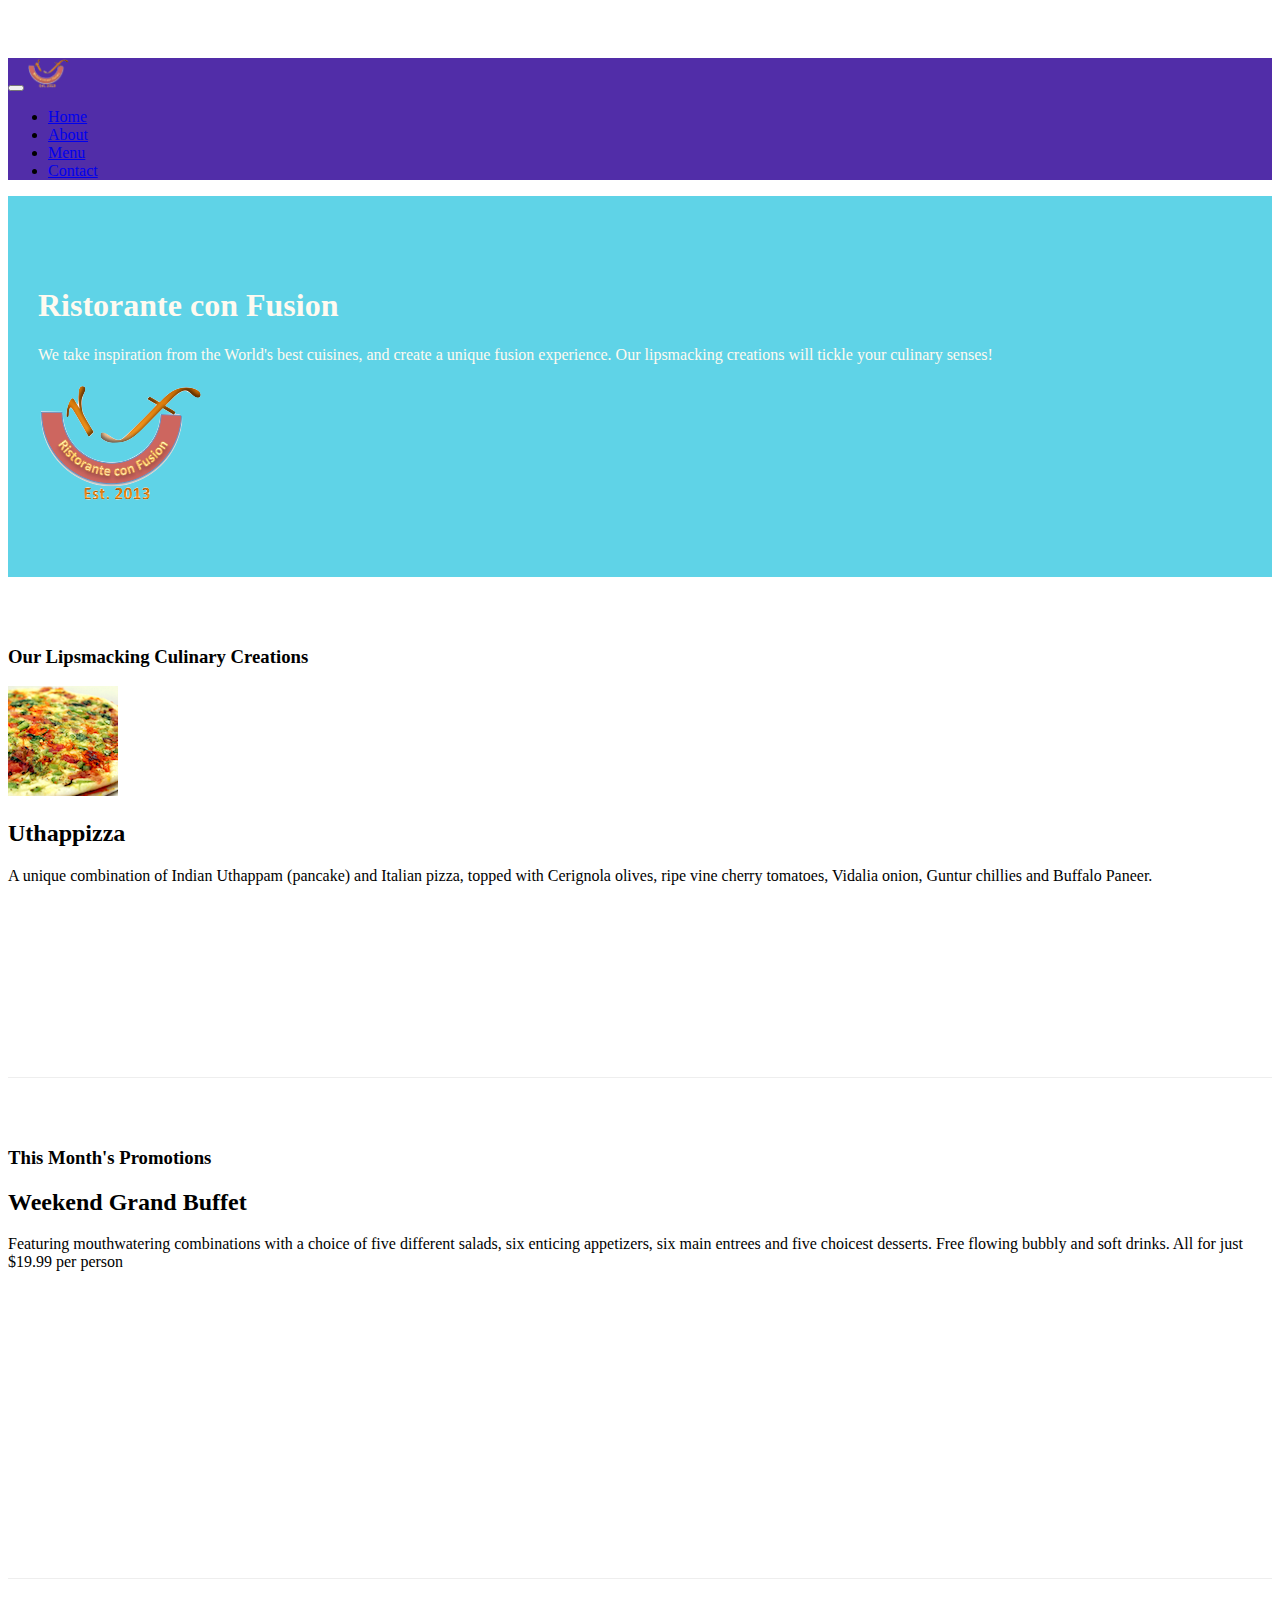
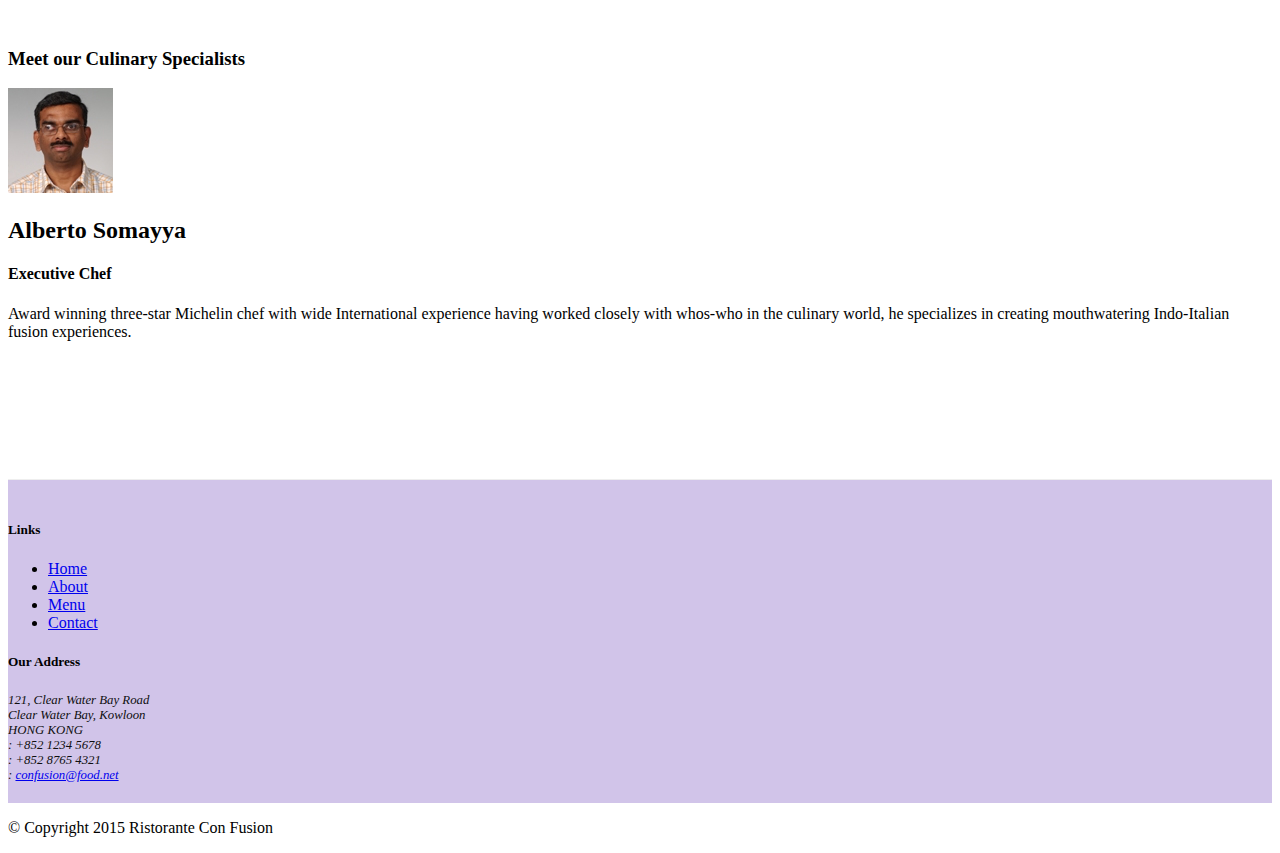
==== index.html @ 91fcb26d "Images" ====
<!DOCTYPE html>
<html lang="en">

<head>
  <!-- Required meta tags always come first -->
  <meta charset="utf-8">
  <meta name="viewport" content="width=device-width, initial-scale=1, shrink-to-fit=no">
  <meta http-equiv="x-ua-compatible" content="ie=edge">

  <!-- Bootstrap CSS -->
  <link rel="stylesheet" href="node_modules/bootstrap/dist/css/bootstrap.min.css">
  <link rel="stylesheet" href="node_modules/font-awesome/css/font-awesome.min.css">
  <link rel="stylesheet" href="css/bootstrap-social.css">
  <link rel="stylesheet" href="css/stylosa.css">
    <title>Ristorante Con Fusion</title>
</head>

<body>
    <nav class="navbar navbar-inverse navbar-toggleable-sm fixed-top">
        <div class="container">
            <button class="navbar-toggler" type="button" data-toggle="collapse" data-target="#Navbar" name="button">
                <span class="navbar-toggler-icon"></span>
            </button>
            <a class="navbar-brand" href="#"><img src="img/logo.png" height="30" width="41" alt=""></a>
              <div class="collapse navbar-collapse" id="Navbar">
              <ul class="navbar-nav">
                  <li class="nav-item active"><a class="nav-link" href="#"><span class="fa fa-home fa-lg">Home</span></a></li>
                  <li class="nav-item"><a class="nav-link" href="./aboutus.html"><span class="fa fa-info fa-lg"> About</span></a></li>
                  <li class="nav-item"><a class="nav-link" href="#"><span class="fa fa-list fa-lg"> Menu</span></a></li>
                  <li class="nav-item"><a class="nav-link" href="./contactus.html"><span class="fa fa-address-card fa-lg"> Contact</span></a></li>
              </ul>
              </div>
        </div>
    </nav>
    <header class="jumbotron">
        <div class="container">
            <div class="row row-header">
                <div class="col-12 col-sm-8">
                    <h1>Ristorante con Fusion</h1>
                    <p>We take inspiration from the World's best cuisines, and create a unique fusion experience. Our lipsmacking creations will tickle your culinary senses!</p>
                </div>
                <div class="col col-sm align-self-center">
                  <img src="img/logo.png" class="img-fluid">
                </div>
            </div>
        </div>
    </header>

    <div class="container">
        <div class="row row-content align-items-center">
            <div class="col-sm-4 col-md-3 flex-last">
                <h3>Our Lipsmacking Culinary Creations</h3>
            </div>
            <div class="col-sm col-md flex-first">
              <div class="media">
                  <img class="d-flex mr-3 img-thumbnail align-self-center" src="img/uthappizza.png" alt="uthappizza">
                  <div class="media-body">
                <h2 class="mt-0">Uthappizza</h2>
                <p class="hidden-xs-down">A unique combination of Indian Uthappam (pancake) and Italian pizza, topped with Cerignola olives, ripe vine cherry tomatoes, Vidalia onion, Guntur chillies and Buffalo Paneer.</p>
              </div>
              </div>
            </div>
        </div>


        <div class="row row-content align-items-center">
            <div class="col-sm-4 col-md-3">
                <h3>This Month's Promotions</h3>
            </div>
            <div class="col-sm col-md">
                <h2>Weekend Grand Buffet</h2>
                <p class="hidden-xs-down">Featuring mouthwatering combinations with a choice of five different salads, six enticing appetizers, six main entrees and five choicest desserts. Free flowing bubbly and soft drinks. All for just $19.99 per person </p>
            </div>
        </div>

        <div class="row row-content align-items-center">
            <div class="col-sm-4 col-md-3 flext-last">
                <h3>Meet our Culinary Specialists</h3>
            </div>
            <div class="col-sm col-md flex-first">
              <div class="media">
                <img class="d-flex mr-3 img-thumbnail align-self-center" src="img/alberto.png" alt="Alberto Somayya">
                <div class="media-body">
                <h2>Alberto Somayya</h2>
                <h4>Executive Chef</h4>
                <p class="hidden-xs-down">Award winning three-star Michelin chef with wide International experience having worked closely with whos-who in the culinary world, he specializes in creating mouthwatering Indo-Italian fusion experiences. </p>
              </div>
              </div>
            </div>
        </div>
    </div>

    <footer>
        <div class="container">
            <div class="row footer">
                <div class="col-5 offset-1 col-sm-2">
                    <h5>Links</h5>
                    <ul class="list-unstyled">
                        <li><a href="#">Home</a></li>
                        <li><a href="./aboutus.html">About</a></li>
                        <li><a href="#">Menu</a></li>
                        <li><a href="#">Contact</a></li>
                    </ul>
                </div>
                <div class="col-6 col-sm-5">
                    <h5>Our Address</h5>
                    <address>
		              121, Clear Water Bay Road<br>
		              Clear Water Bay, Kowloon<br>
		              HONG KONG<br>
		              <i class="fa fa-phone fa-lg"></i>: +852 1234 5678<br>
		              <i class="fa fa-fax fa-lg"></i>: +852 8765 4321<br>
		              <i class="fa fa-envelope fa-lg"></i>: <a href="mailto:confusion@food.net">confusion@food.net</a>
		           </address>
                </div>
                <div class="col col-sm-4 align-self-center">
                    <div style="text-align: center">
                        <a class="btn btn-social-icon btn-google-plus" href="http://google.com/+"><span class="fa fa-google-plus"></a>
                        <a class="btn btn-social-icon btn-facebook" href="http://www.facebook.com/profile.php?id="><span class="fa fa-facebook"></a>
                        <a class="btn btn-social-icon btn-linkedin" href="http://www.linkedin.com/in/"><span class="fa fa-linkedin"></a>
                        <a class="btn btn-social-icon btn-twitter" href="http://twitter.com/"><span class="fa fa-twitter"></a>
                        <a class="btn btn-social-icon btn-youtube" href="http://youtube.com/"><span class="fa fa-youtube"></a>
                        <a class="btn btn-social-icon" href="mailto:"><span class="fa fa-envelope-o"></a>
                    </div>
                </div>
           </div>
           <div class="row justify-content-center">
                <div class="col-auto">
                    <p>© Copyright 2015 Ristorante Con Fusion</p>
                </div>
           </div>
        </div>
    </footer>
    <!-- jQuery first, then Tether, then Bootstrap JS. -->
    <script src="node_modules/jquery/dist/jquery.min.js"></script>
    <script src="node_modules/tether/dist/js/tether.min.js"></script>
    <script src="node_modules/bootstrap/dist/js/bootstrap.min.js"></script>
</body>

</html>
---- css/stylosa.css ----
.row-header{
  margin: 0px auto;
  padding: 0px auto;
}
.row-content{
  margin: 0px auto;
  padding: 50px 0px 50px 0px;
  border-bottom: 1px ridge;
  min-height: 400px;
}
.footer{
  background-color: #D1C4E9;
  margin: 0px auto;
  padding: 20px 0px 20px 0px;
}
.jumbotron{
  padding: 70px 30px 70px 30px;
  margin: 0px auto;
  background-color: #5FD3E7;
  color: floralwhite;
}
address{
  font-size: 80%;
  margin: 0px auto;
  color: #0f0f0f
}
body{
  padding: 50px 0px 0px 0px;
  z-index: 0;
}
.navbar-inverse{
  background-color: #512DA8;
}
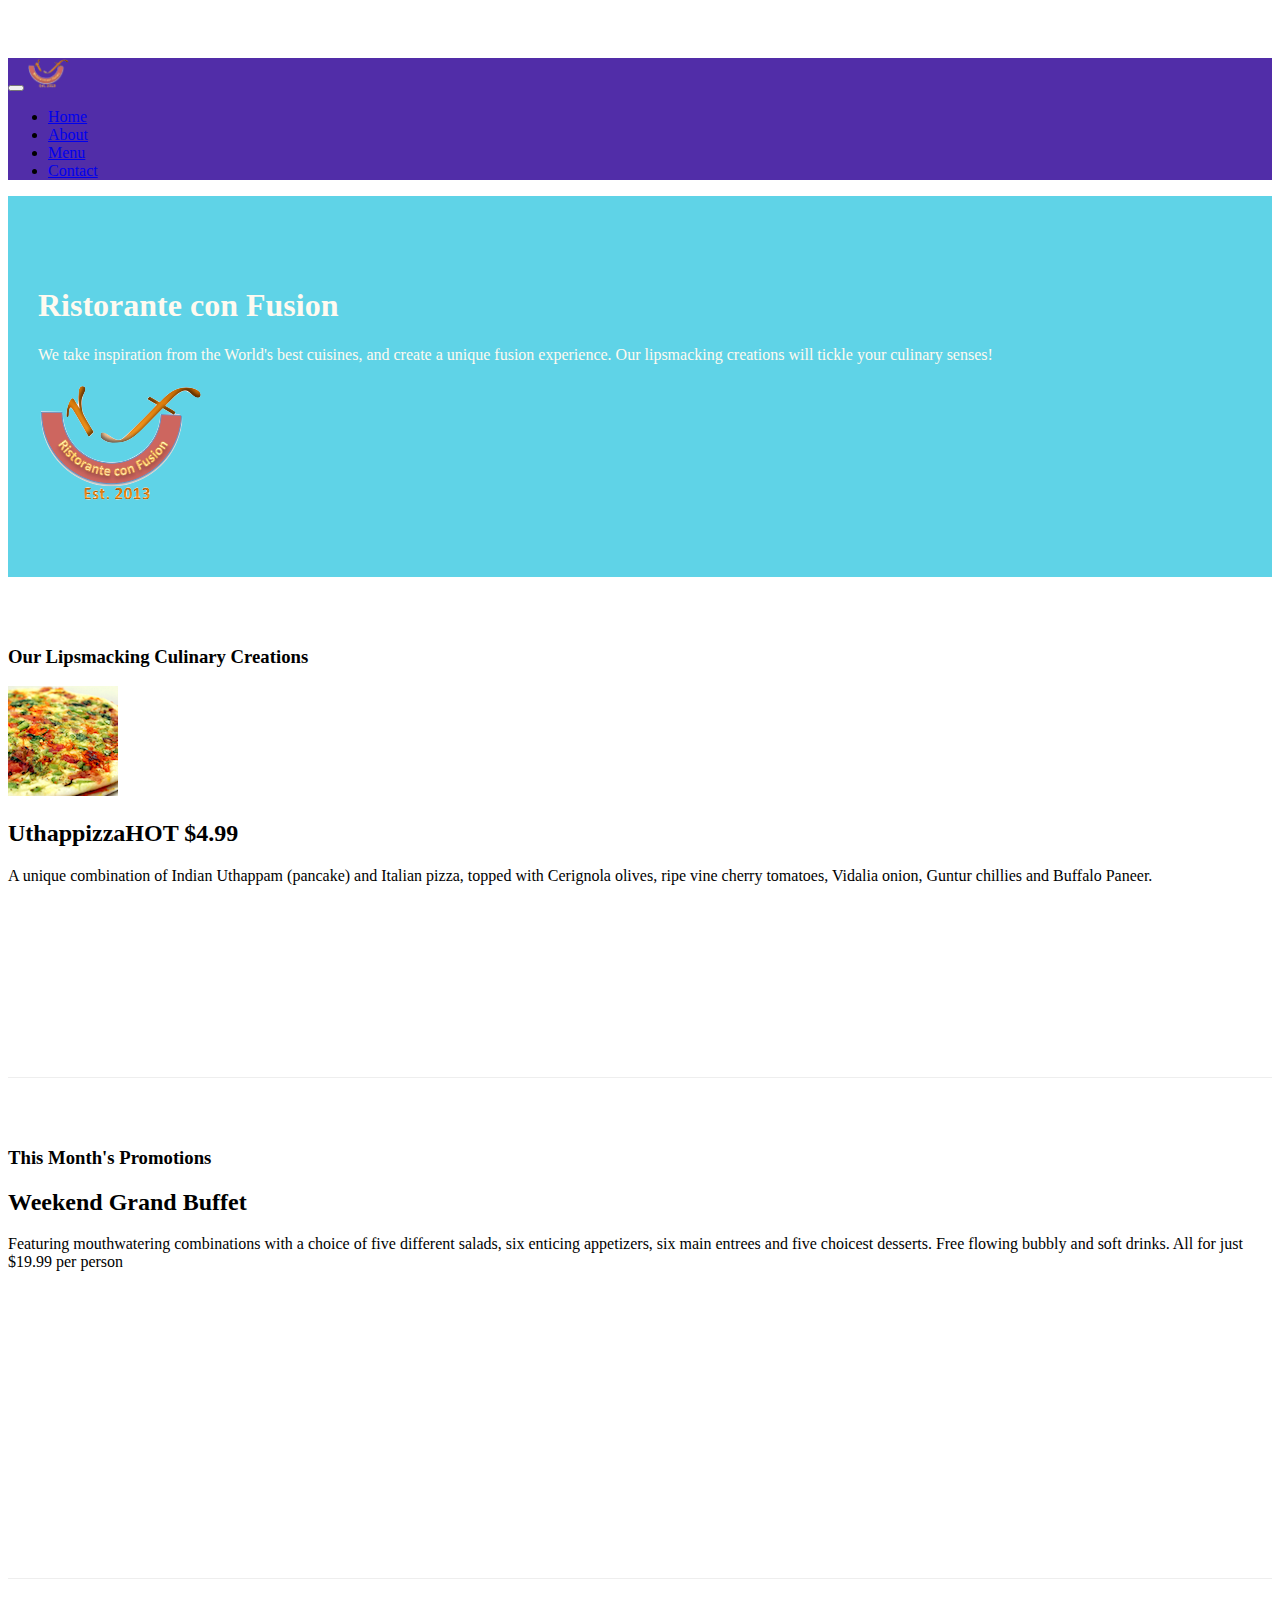
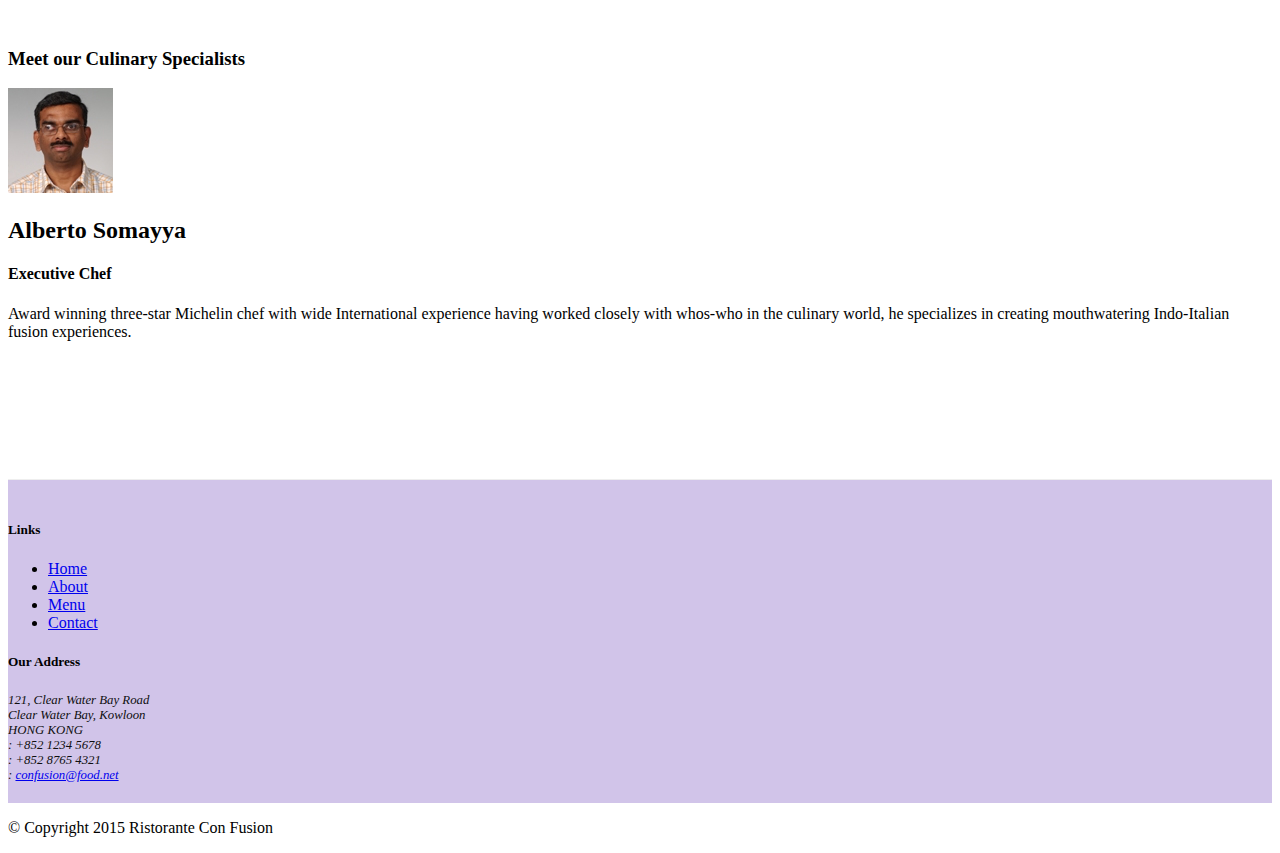
==== commit 784158c7: "Badges" ====
--- a/index.html
+++ b/index.html
@@ -55,7 +55,7 @@
               <div class="media">
                   <img class="d-flex mr-3 img-thumbnail align-self-center" src="img/uthappizza.png" alt="uthappizza">
                   <div class="media-body">
-                <h2 class="mt-0">Uthappizza</h2>
+                <h2 class="mt-0">Uthappizza<span class="badge badge-danger">HOT</span> <span class="badge badge-pill badge-default"> $4.99</span></h2>
                 <p class="hidden-xs-down">A unique combination of Indian Uthappam (pancake) and Italian pizza, topped with Cerignola olives, ripe vine cherry tomatoes, Vidalia onion, Guntur chillies and Buffalo Paneer.</p>
               </div>
               </div>
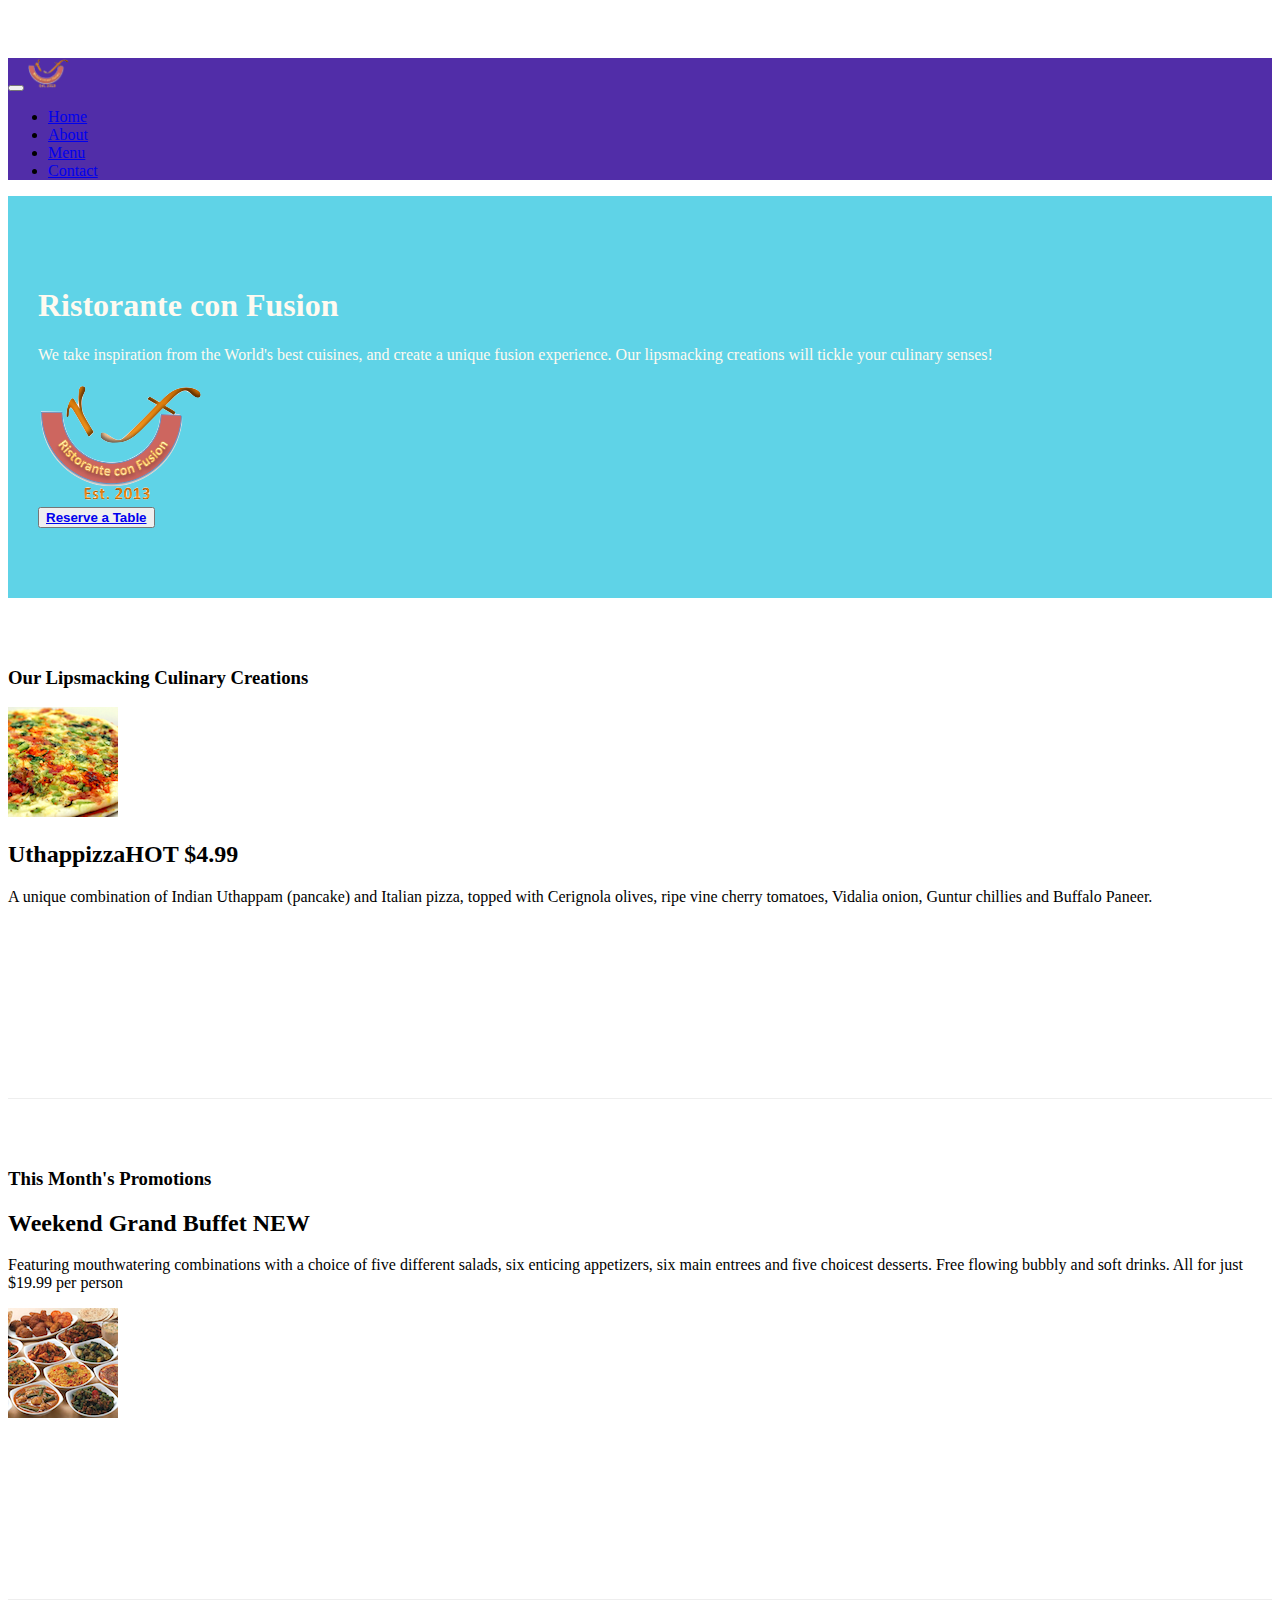
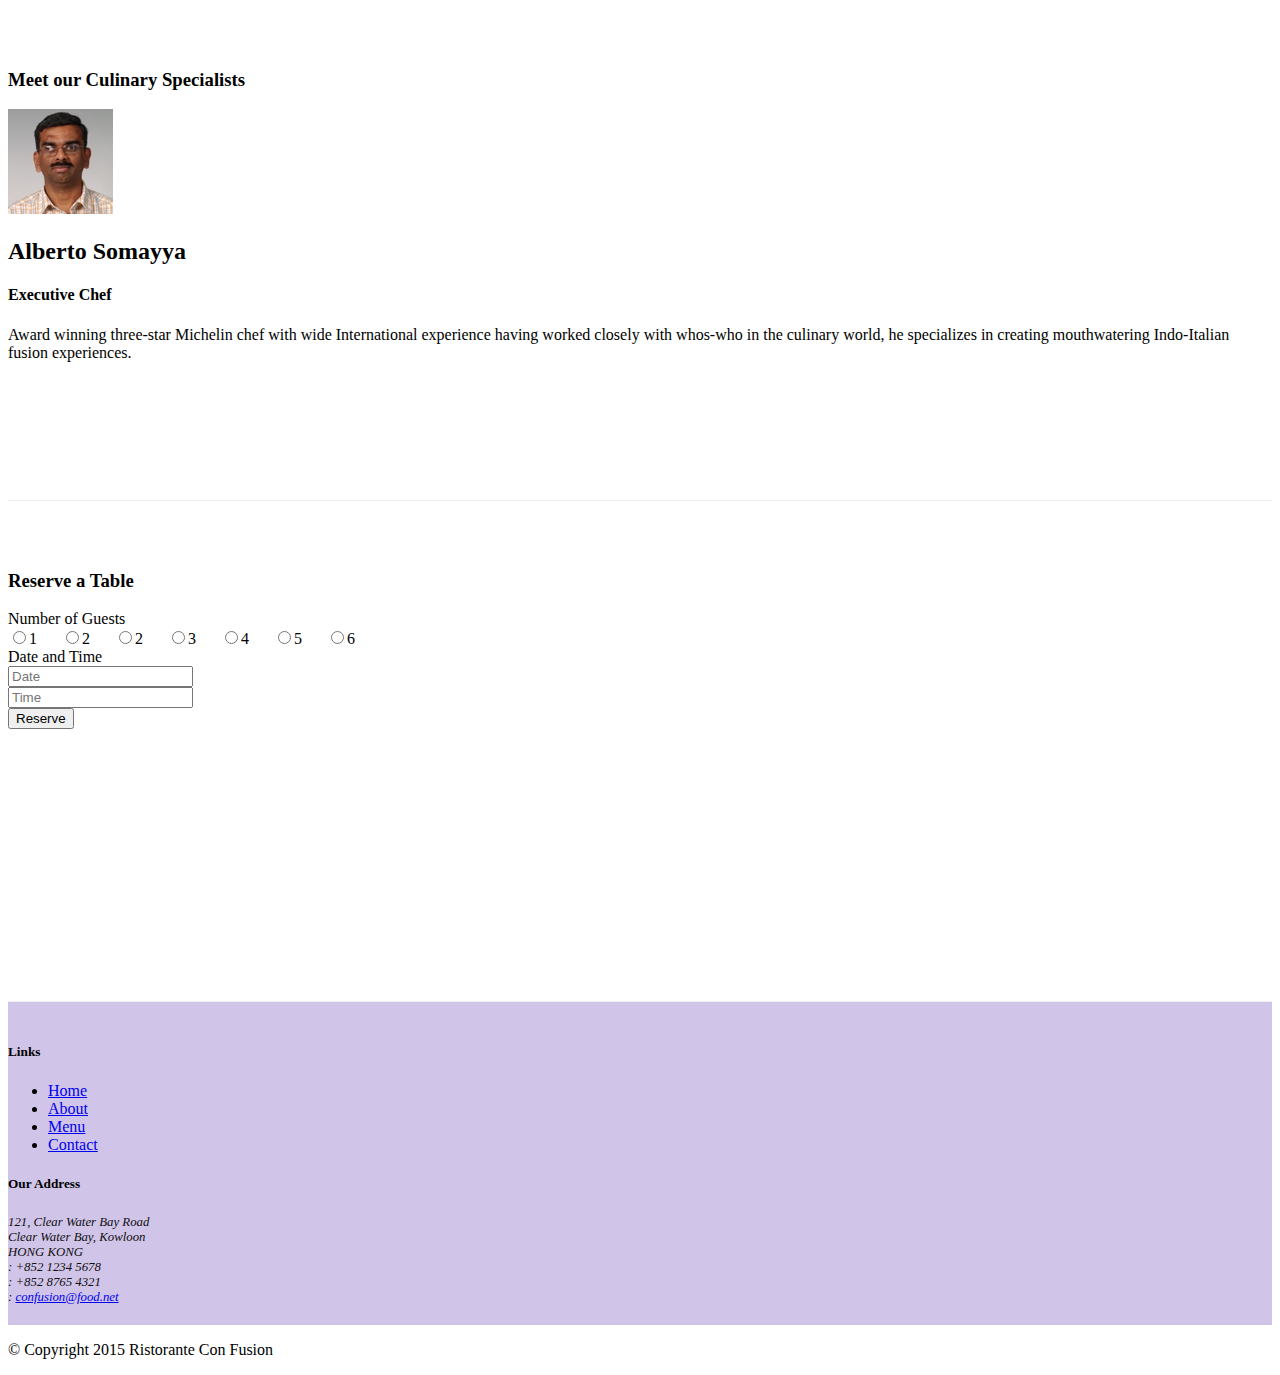
==== commit c903c563: "Assignment 2" ====
--- a/index.html
+++ b/index.html
@@ -35,12 +35,15 @@
     <header class="jumbotron">
         <div class="container">
             <div class="row row-header">
-                <div class="col-12 col-sm-8">
+                <div class="col-6 col-sm-6">
                     <h1>Ristorante con Fusion</h1>
                     <p>We take inspiration from the World's best cuisines, and create a unique fusion experience. Our lipsmacking creations will tickle your culinary senses!</p>
                 </div>
-                <div class="col col-sm align-self-center">
+                <div class="col-3 col-sm-3 offset-1 align-self-center">
                   <img src="img/logo.png" class="img-fluid">
+                </div>
+                <div class="col-2 co--sm-2 align-self-center">
+                  <button type="submit" class="btn btn-warning"><a href="#helloman" class="text-white"><strong>Reserve a Table</strong></a></button>
                 </div>
             </div>
         </div>
@@ -68,9 +71,14 @@
                 <h3>This Month's Promotions</h3>
             </div>
             <div class="col-sm col-md">
-                <h2>Weekend Grand Buffet</h2>
+              <div class="media">
+                <div class="media-body>">
+                <h2 class="mt-0">Weekend Grand Buffet <span class="badge badge-danger">NEW</span></h2>
                 <p class="hidden-xs-down">Featuring mouthwatering combinations with a choice of five different salads, six enticing appetizers, six main entrees and five choicest desserts. Free flowing bubbly and soft drinks. All for just $19.99 per person </p>
             </div>
+            <img class="ml-3 img-thumbnail align-self-center" src="img/buffet.png" alt="Buffet">
+          </div>
+          </div>
         </div>
 
         <div class="row row-content align-items-center">
@@ -87,6 +95,51 @@
               </div>
               </div>
             </div>
+        </div>
+        <div class="row row-content">
+          <div class="col-12 col-sm-8 offset-sm-2">
+            <div class="card">
+              <h3 class="card-header bg-warning text-white"><a name="helloman">Reserve a Table</a></h3>
+              <div class="card-block">
+                <form>
+                  <div class="form-group row">
+                    <label for="number" class="col-sm-2 col-form-label align-self-center">Number of Guests</label>
+                    <div class="col-sm-9 offset-1">
+                      <label class="col-form-label firstlabel"><input type="radio" name="radio1">1</label>
+                      <label class="col-form-label firstlabel"><input type="radio" name="radio2">2</label>
+                      <label class="col-form-label firstlabel"><input type="radio" name="radio2">2</label>
+                      <label class="col-form-label firstlabel"><input type="radio" name="radio3">3</label>
+                      <label class="col-form-label firstlabel"><input type="radio" name="radio4">4</label>
+                      <label class="col-form-label firstlabel"><input type="radio" name="radio5">5</label>
+                      <label class="col-form-label firstlabel"><input type="radio" name="radio6">6</label>
+                    </div>
+                  </div>
+                  <div class="form-group row">
+                    <label for="date" class="col-sm-2 col-form-label align-self-center">Date and Time</label>
+                    <div class="col-sm-3 offset-1">
+                      <div class="input-group">
+                        <div class="input-group-addon"><i class="fa fa-calendar" aria-hidden="true"></i></div>
+                        <input type="text" placeholder="Date" name="date">
+                      </div>
+                    </div>
+                    <div class="col-sm-4 offset-1">
+                      <div class="col-sm-3 offset-1">
+                        <div class="input-group">
+                          <div class="input-group-addon"><i class="fa fa-clock-o" aria-hidden="true"></i></div>
+                          <input type="text" placeholder="Time" name="date">
+                        </div>
+                      </div>
+                    </div>
+                  </div>
+                  <div class="row">
+                    <div class="col-3 col-sm-3 offset-sm-2">
+                      <button type="button" class="btn btn-primary" name="button">Reserve</button>
+                    </div>
+                  </div>
+                </form>
+              </div>
+            </div>
+          </div>
         </div>
     </div>
 
--- a/css/stylosa.css
+++ b/css/stylosa.css
@@ -31,3 +31,6 @@
 .navbar-inverse{
   background-color: #512DA8;
 }
+.firstlabel{
+  margin-right: 20px;
+}
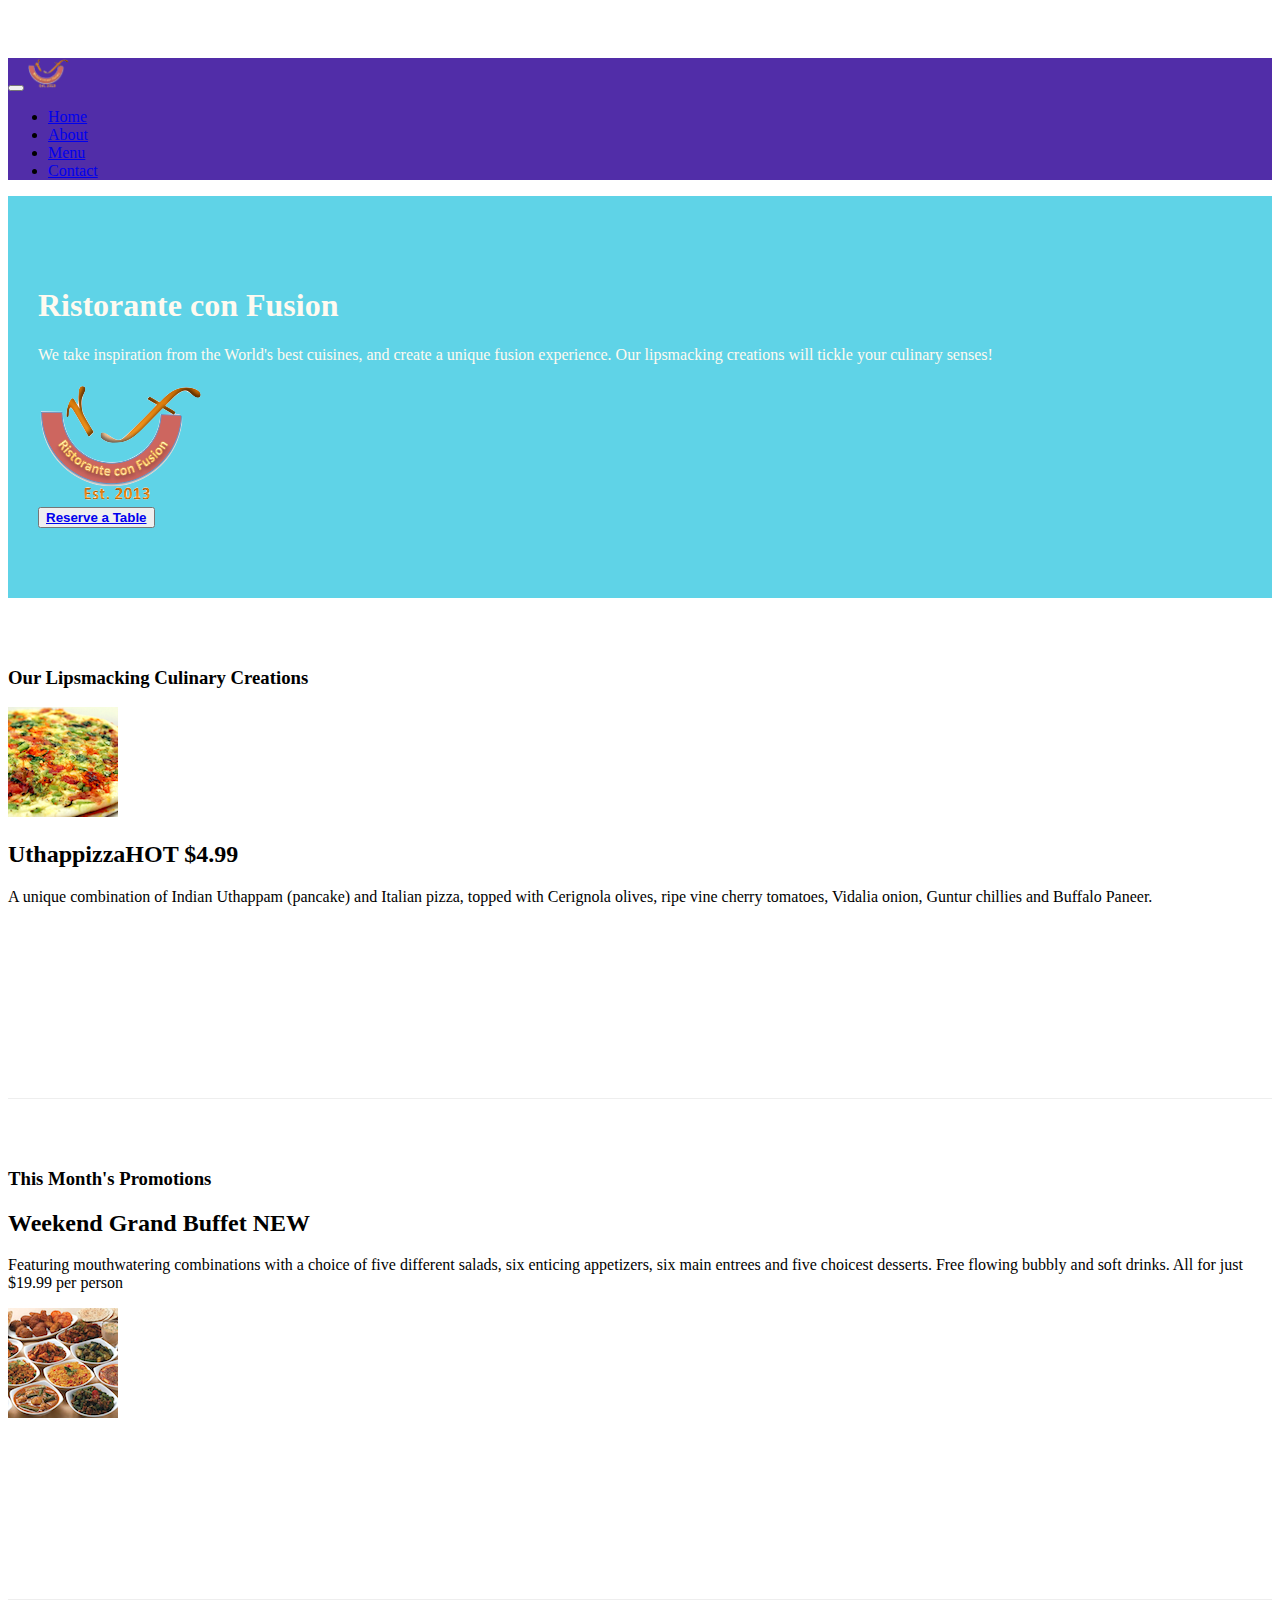
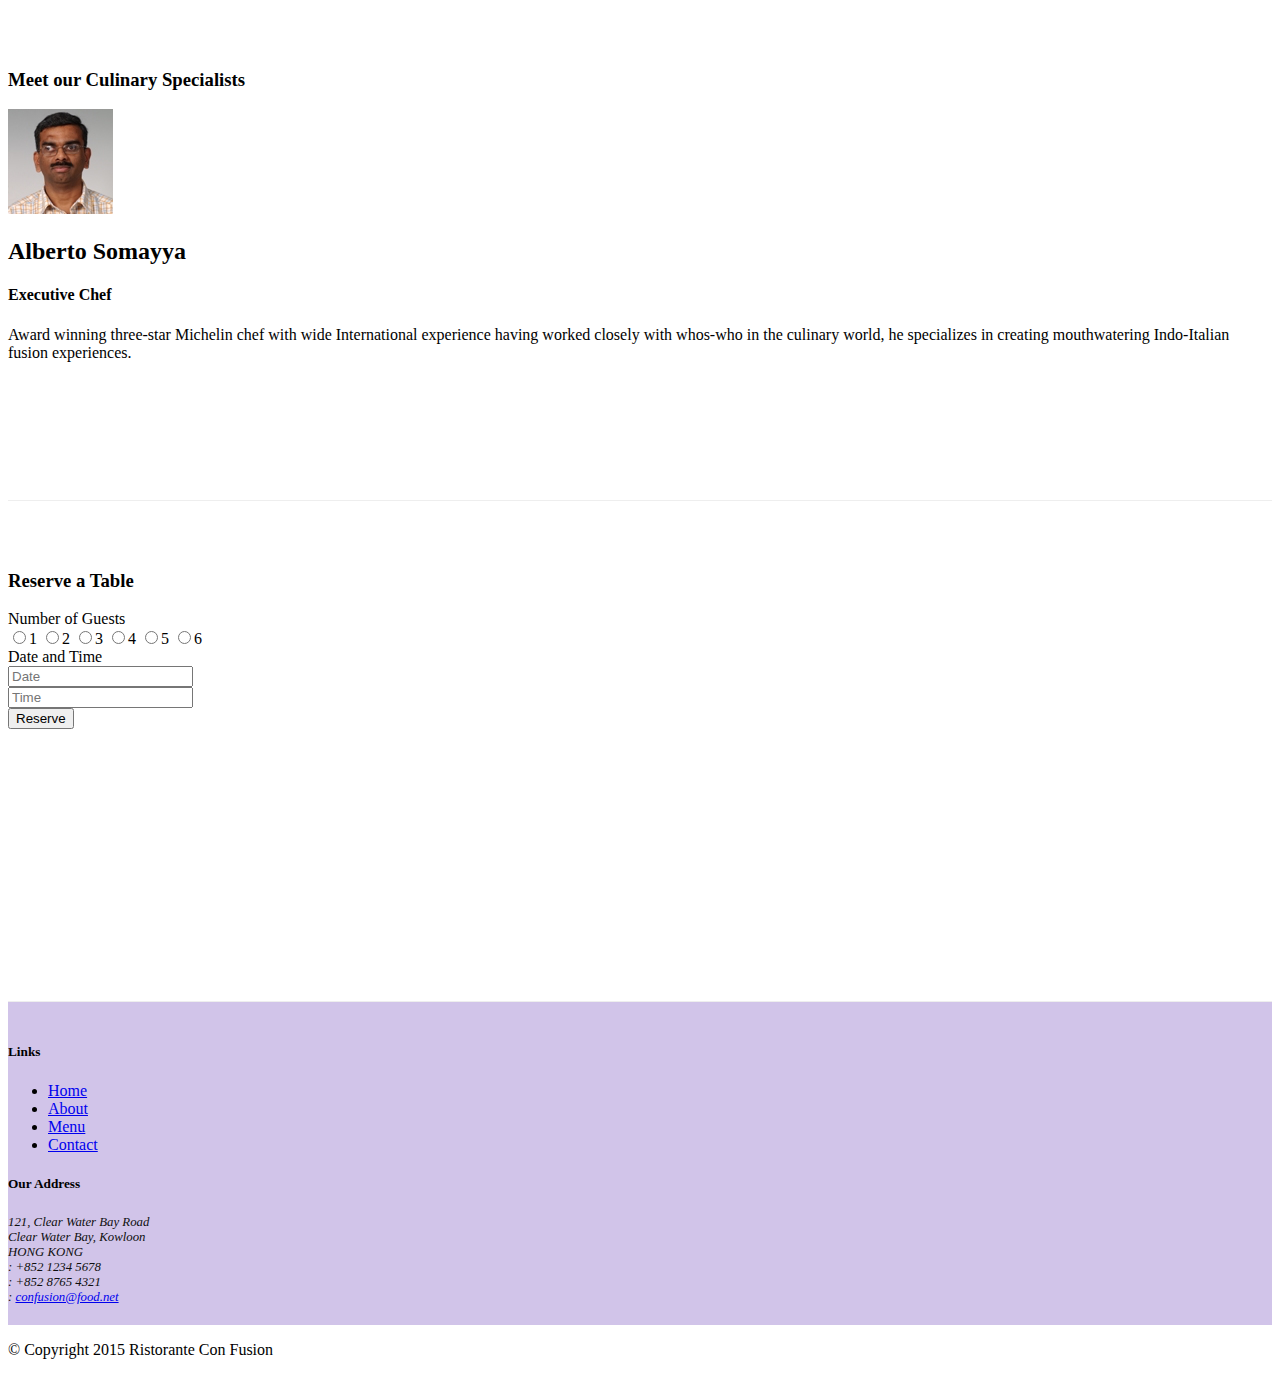
==== commit 348cdf63: "Assignment 2" ====
--- a/index.html
+++ b/index.html
@@ -35,14 +35,14 @@
     <header class="jumbotron">
         <div class="container">
             <div class="row row-header">
-                <div class="col-6 col-sm-6">
+                <div class="col-12 col-sm-6">
                     <h1>Ristorante con Fusion</h1>
                     <p>We take inspiration from the World's best cuisines, and create a unique fusion experience. Our lipsmacking creations will tickle your culinary senses!</p>
                 </div>
-                <div class="col-3 col-sm-3 offset-1 align-self-center">
+                <div class="col-12 col-sm-3 offset-1 align-self-center">
                   <img src="img/logo.png" class="img-fluid">
                 </div>
-                <div class="col-2 co--sm-2 align-self-center">
+                <div class="col-12 col-sm-2 align-self-center">
                   <button type="submit" class="btn btn-warning"><a href="#helloman" class="text-white"><strong>Reserve a Table</strong></a></button>
                 </div>
             </div>
@@ -103,36 +103,33 @@
               <div class="card-block">
                 <form>
                   <div class="form-group row">
-                    <label for="number" class="col-sm-2 col-form-label align-self-center">Number of Guests</label>
-                    <div class="col-sm-9 offset-1">
-                      <label class="col-form-label firstlabel"><input type="radio" name="radio1">1</label>
-                      <label class="col-form-label firstlabel"><input type="radio" name="radio2">2</label>
-                      <label class="col-form-label firstlabel"><input type="radio" name="radio2">2</label>
-                      <label class="col-form-label firstlabel"><input type="radio" name="radio3">3</label>
-                      <label class="col-form-label firstlabel"><input type="radio" name="radio4">4</label>
-                      <label class="col-form-label firstlabel"><input type="radio" name="radio5">5</label>
-                      <label class="col-form-label firstlabel"><input type="radio" name="radio6">6</label>
+                    <label for="number" class="col-12 col-sm-2 col-form-label align-self-center">Number of Guests</label>
+                    <div class="col-12 col-sm-9">
+                      <label class="col-form-label col-1"><input type="radio" name="radio1">1</label>
+                      <label class="col-form-label col-1"><input type="radio" name="radio1">2</label>
+                      <label class="col-form-label col-1"><input type="radio" name="radio1">3</label>
+                      <label class="col-form-label col-1"><input type="radio" name="radio1">4</label>
+                      <label class="col-form-label col-1"><input type="radio" name="radio1">5</label>
+                      <label class="col-form-label col-1"><input type="radio" name="radio1">6</label>
                     </div>
                   </div>
-                  <div class="form-group row">
-                    <label for="date" class="col-sm-2 col-form-label align-self-center">Date and Time</label>
-                    <div class="col-sm-3 offset-1">
+                  <div class="form-group row" >
+                    <label for="date"  class="col-12 col-sm-2 col-form-label align-self-center">Date and Time</label>
+                    <div class="col-12 col-sm-3">
                       <div class="input-group">
                         <div class="input-group-addon"><i class="fa fa-calendar" aria-hidden="true"></i></div>
-                        <input type="text" placeholder="Date" name="date">
+                        <input class="col-8" type="text" placeholder="Date" name="date">
                       </div>
                     </div>
-                    <div class="col-sm-4 offset-1">
-                      <div class="col-sm-3 offset-1">
-                        <div class="input-group">
+                    <div class="col-12 col-sm-3">
+                        <div class="input-group" >
                           <div class="input-group-addon"><i class="fa fa-clock-o" aria-hidden="true"></i></div>
-                          <input type="text" placeholder="Time" name="date">
+                          <input type="text"  class="col-8" placeholder="Time" name="date">
                         </div>
-                      </div>
                     </div>
                   </div>
                   <div class="row">
-                    <div class="col-3 col-sm-3 offset-sm-2">
+                    <div class="col-4 col-sm-3 offset-sm-2">
                       <button type="button" class="btn btn-primary" name="button">Reserve</button>
                     </div>
                   </div>
--- a/css/stylosa.css
+++ b/css/stylosa.css
@@ -31,6 +31,3 @@
 .navbar-inverse{
   background-color: #512DA8;
 }
-.firstlabel{
-  margin-right: 20px;
-}
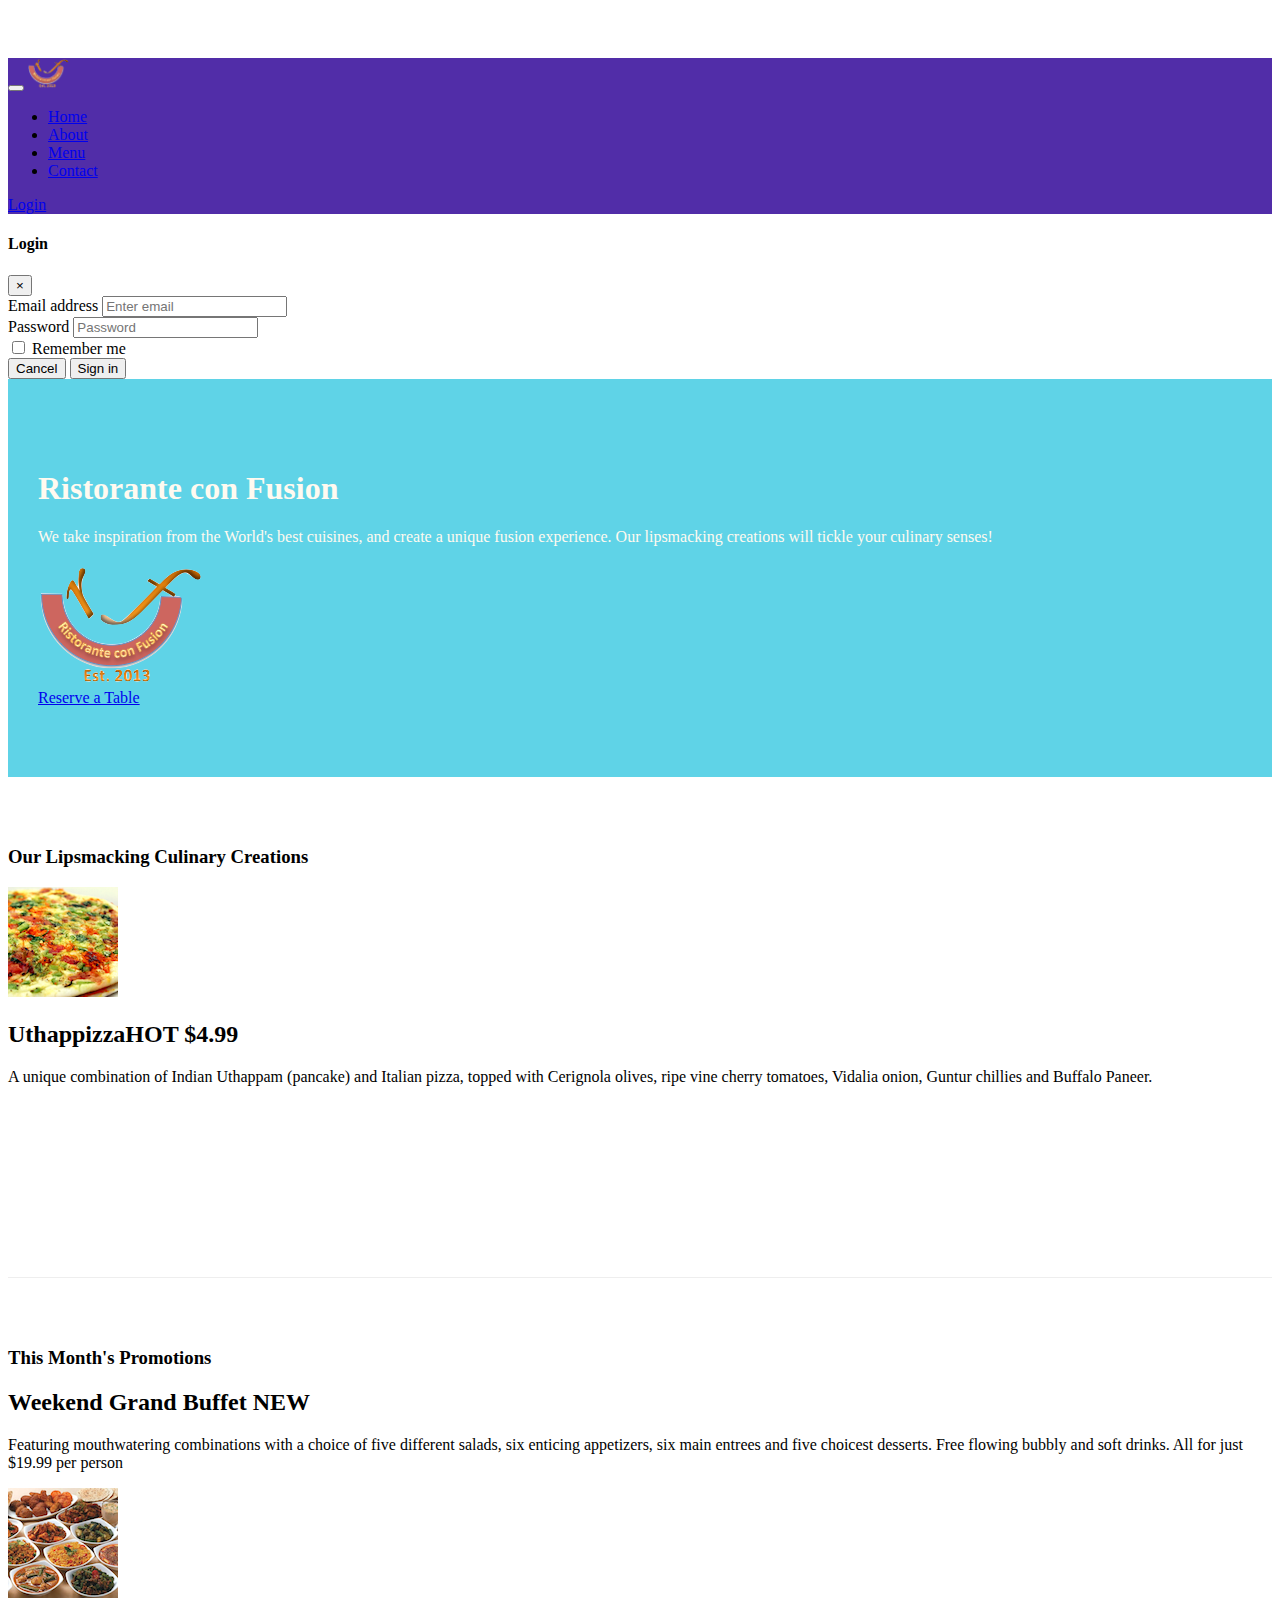
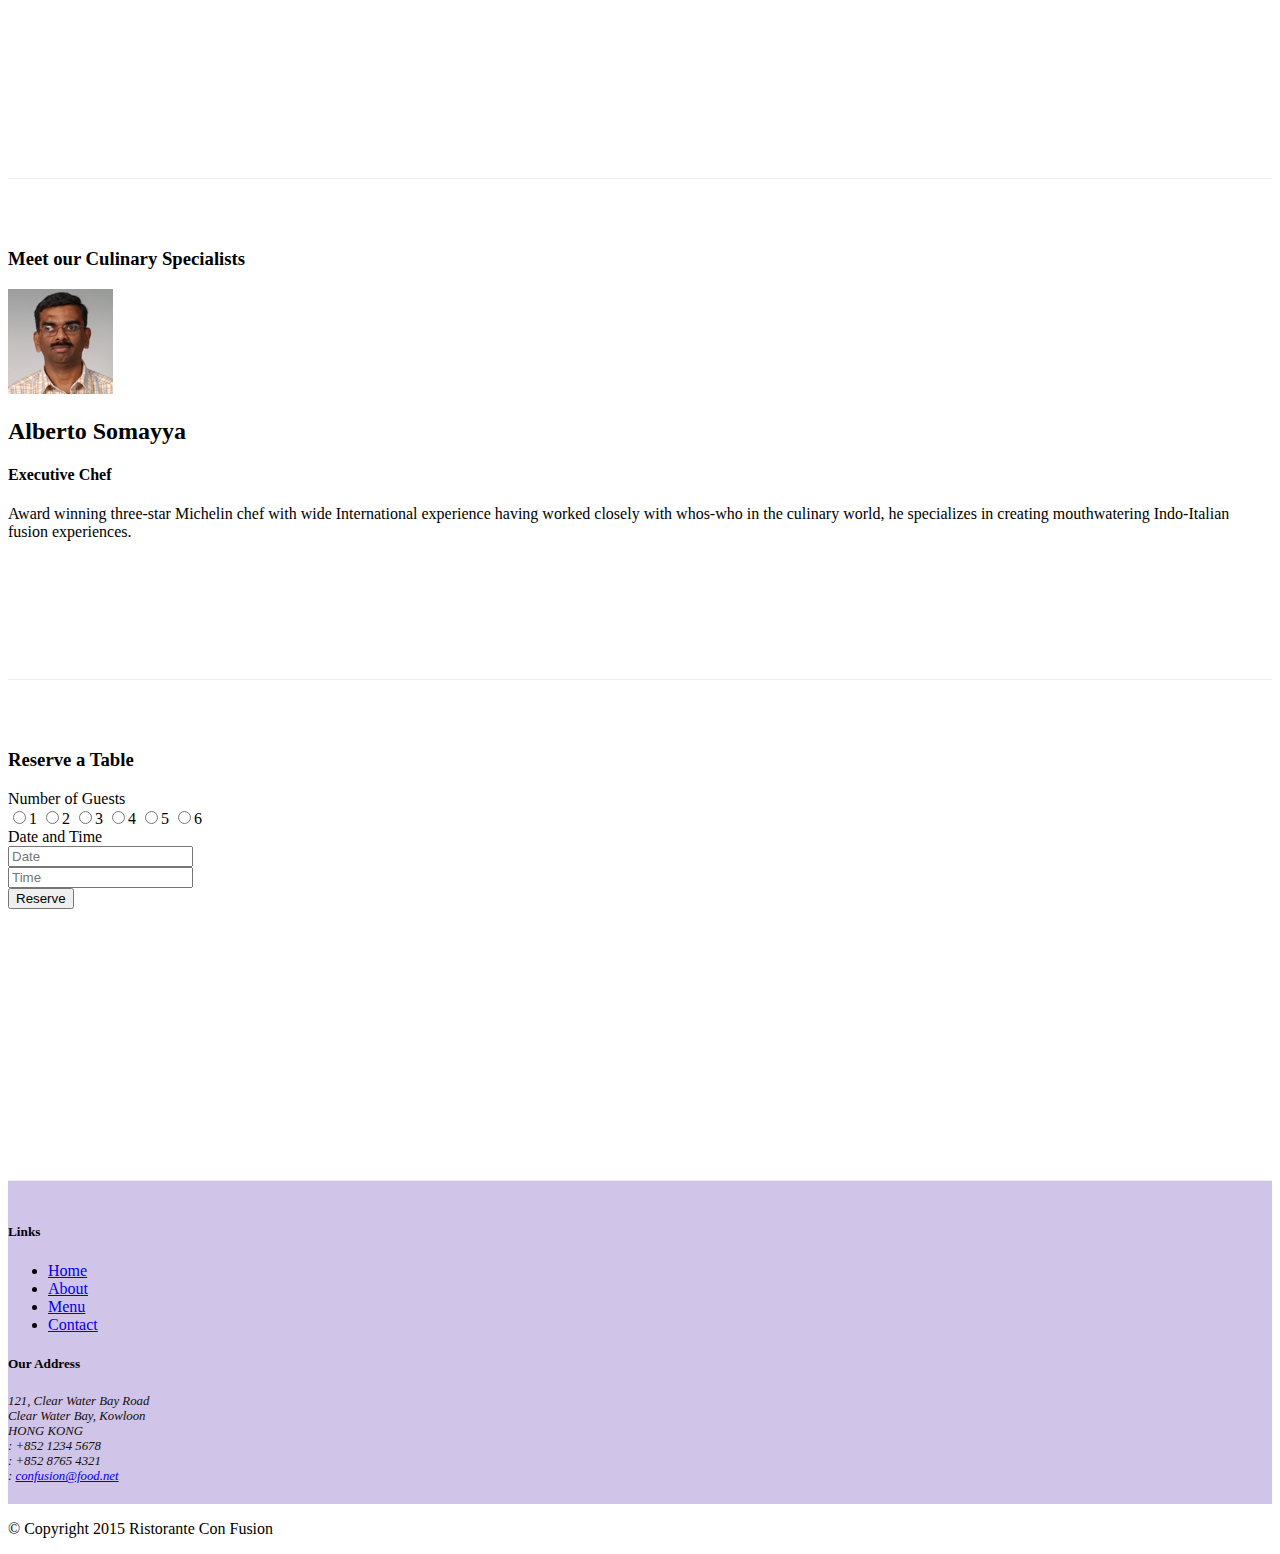
==== commit 2e8aa50f: "Modals" ====
--- a/index.html
+++ b/index.html
@@ -23,15 +23,47 @@
             </button>
             <a class="navbar-brand" href="#"><img src="img/logo.png" height="30" width="41" alt=""></a>
               <div class="collapse navbar-collapse" id="Navbar">
-              <ul class="navbar-nav">
+              <ul class="navbar-nav mr-auto">
                   <li class="nav-item active"><a class="nav-link" href="#"><span class="fa fa-home fa-lg">Home</span></a></li>
                   <li class="nav-item"><a class="nav-link" href="./aboutus.html"><span class="fa fa-info fa-lg"> About</span></a></li>
                   <li class="nav-item"><a class="nav-link" href="#"><span class="fa fa-list fa-lg"> Menu</span></a></li>
                   <li class="nav-item"><a class="nav-link" href="./contactus.html"><span class="fa fa-address-card fa-lg"> Contact</span></a></li>
               </ul>
+              <span class="navbar-text"><a href="#" data-toggle="modal" data-target="#loginModal" class="text-white"><span class="fa fa-sign-in"></span> Login</a></span>
               </div>
         </div>
     </nav>
+    <div class="modal fade" id="loginModal" role="dialog">
+      <div class="modal-dialog" role="content">
+        <div class="modal-content">
+          <div class="modal-header">
+            <h4 class="modal-title">Login </h4>
+            <button type="button" class="close" data-dismiss="modal">&times;</button>
+          </div>
+          <div class="modal-body">
+            <form class="form-inline">
+                    <div class="form-group">
+                        <label class="sr-only" for="exampleInputEmail3">Email address</label>
+                        <input type="email" class="form-control form-control-sm mr-1" id="exampleInputEmail3" placeholder="Enter email">
+                    </div>
+                    <div class="form-group">
+                        <label class="sr-only" for="exampleInputPassword3">Password</label>
+                        <input type="password" class="form-control form-control-sm mr-1" id="exampleInputPassword3" placeholder="Password">
+                    </div>
+                    <div class="form-check">
+                        <label class="form-check-label">
+                            <input class="form-check-input" type="checkbox"> Remember me
+                        </label>
+                    </div>
+                </form>
+          </div>
+          <div class="modal-footer">
+            <button type="button" class="btn btn-default btn-sm" data-dismiss="modal">Cancel</button>
+                <button type="submit" class="btn btn-primary btn-sm">Sign in</button>
+          </div>
+        </div>
+      </div>
+    </div>
     <header class="jumbotron">
         <div class="container">
             <div class="row row-header">
@@ -43,8 +75,9 @@
                   <img src="img/logo.png" class="img-fluid">
                 </div>
                 <div class="col-12 col-sm-2 align-self-center">
-                  <button type="submit" class="btn btn-warning"><a href="#helloman" class="text-white"><strong>Reserve a Table</strong></a></button>
-                </div>
+                  <a type="button" class="btn btn-warning btn-sm btn-block"
+                    data-toggle="tooltip" data-html="true"  title="Or Call us at  <br><strong>+852 12345678</strong>"
+                     data-placement="bottom" href="#reserveform">Reserve a Table</a>
             </div>
         </div>
     </header>
@@ -99,7 +132,7 @@
         <div class="row row-content">
           <div class="col-12 col-sm-8 offset-sm-2">
             <div class="card">
-              <h3 class="card-header bg-warning text-white"><a name="helloman">Reserve a Table</a></h3>
+              <h3 class="card-header bg-warning text-white" id="reserveform">Reserve a Table</h3>
               <div class="card-block">
                 <form>
                   <div class="form-group row">
@@ -185,6 +218,11 @@
     <script src="node_modules/jquery/dist/jquery.min.js"></script>
     <script src="node_modules/tether/dist/js/tether.min.js"></script>
     <script src="node_modules/bootstrap/dist/js/bootstrap.min.js"></script>
+    <script type="text/javascript">
+      $(document).ready(function(){
+        $('[data-toggle="tooltip"]').tooltip();
+      });
+    </script>
 </body>
 
 </html>
--- a/css/stylosa.css
+++ b/css/stylosa.css
@@ -31,3 +31,9 @@
 .navbar-inverse{
   background-color: #512DA8;
 }
+.tab-content{
+  border-left: 1px solid #ddd;
+  border-right: 1px solid #ddd;
+  border-bottom: 1px solid #ddd;
+  padding: 10px;
+}
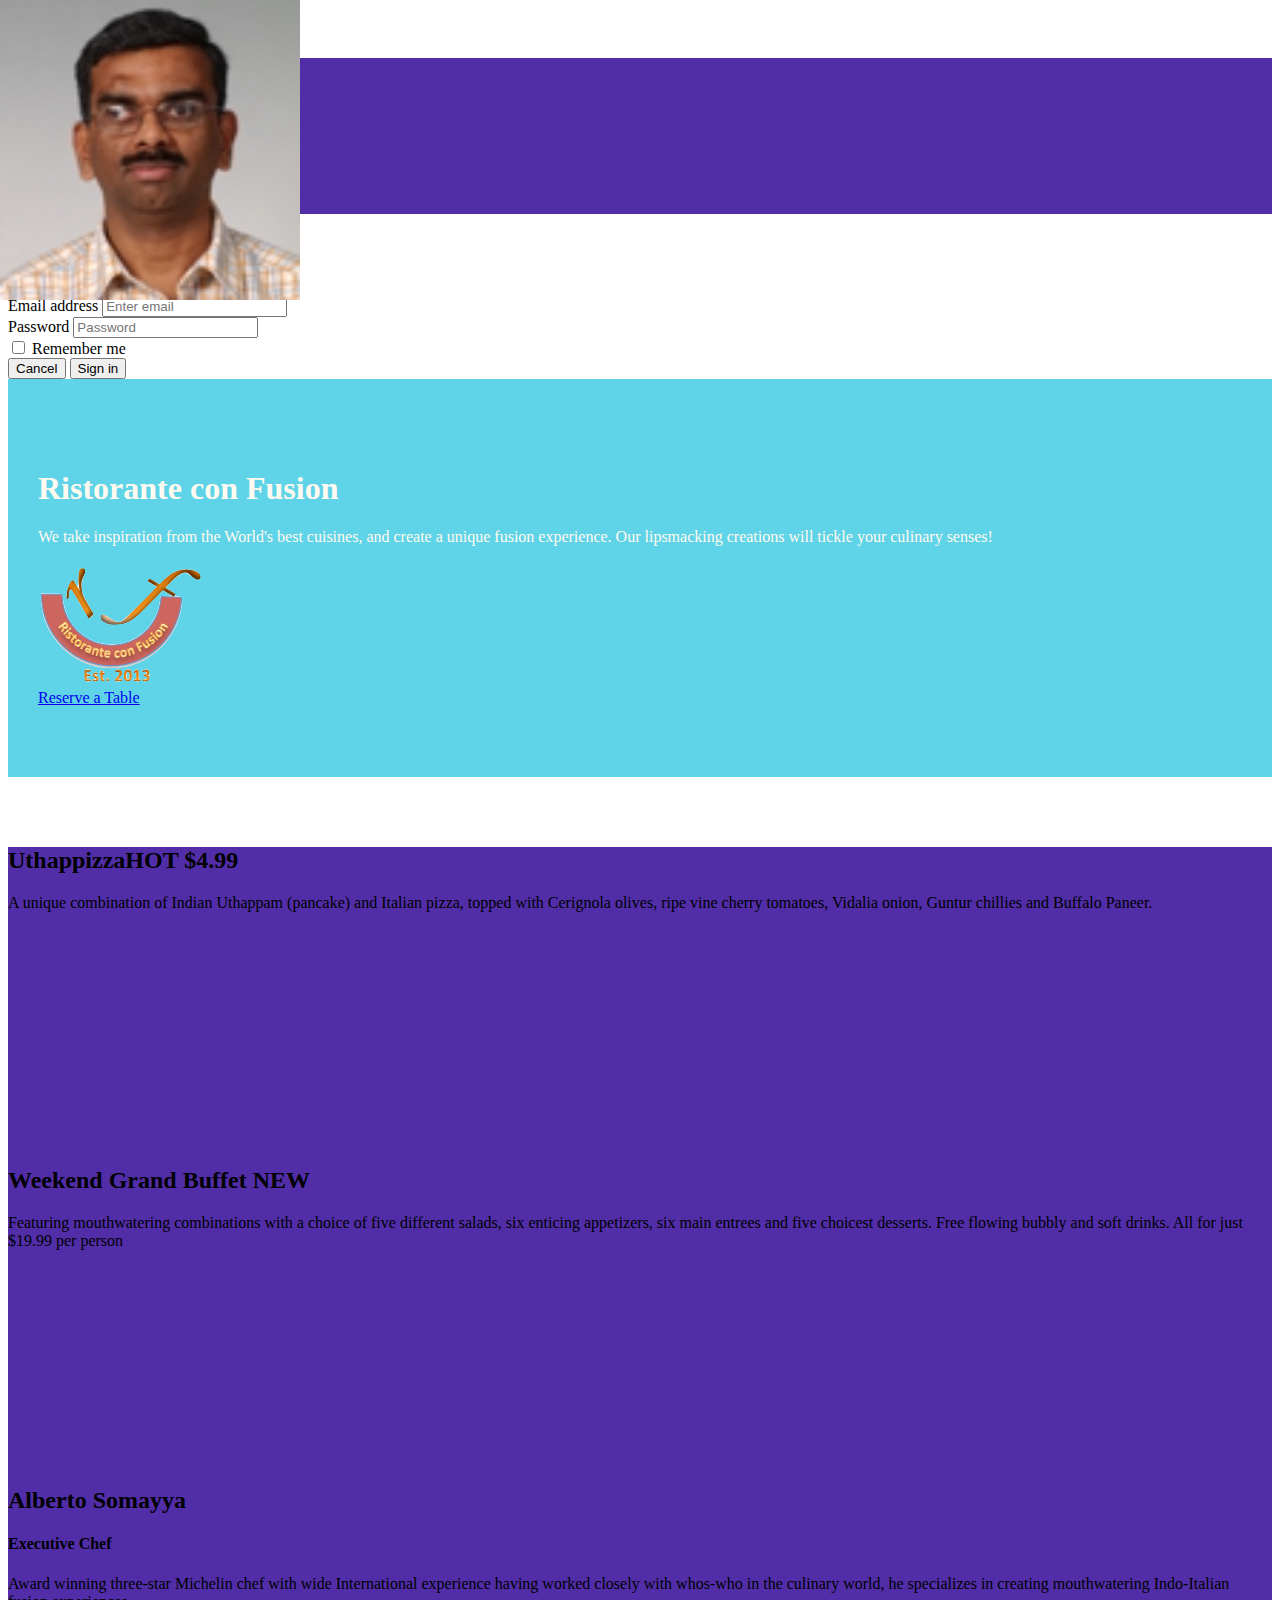
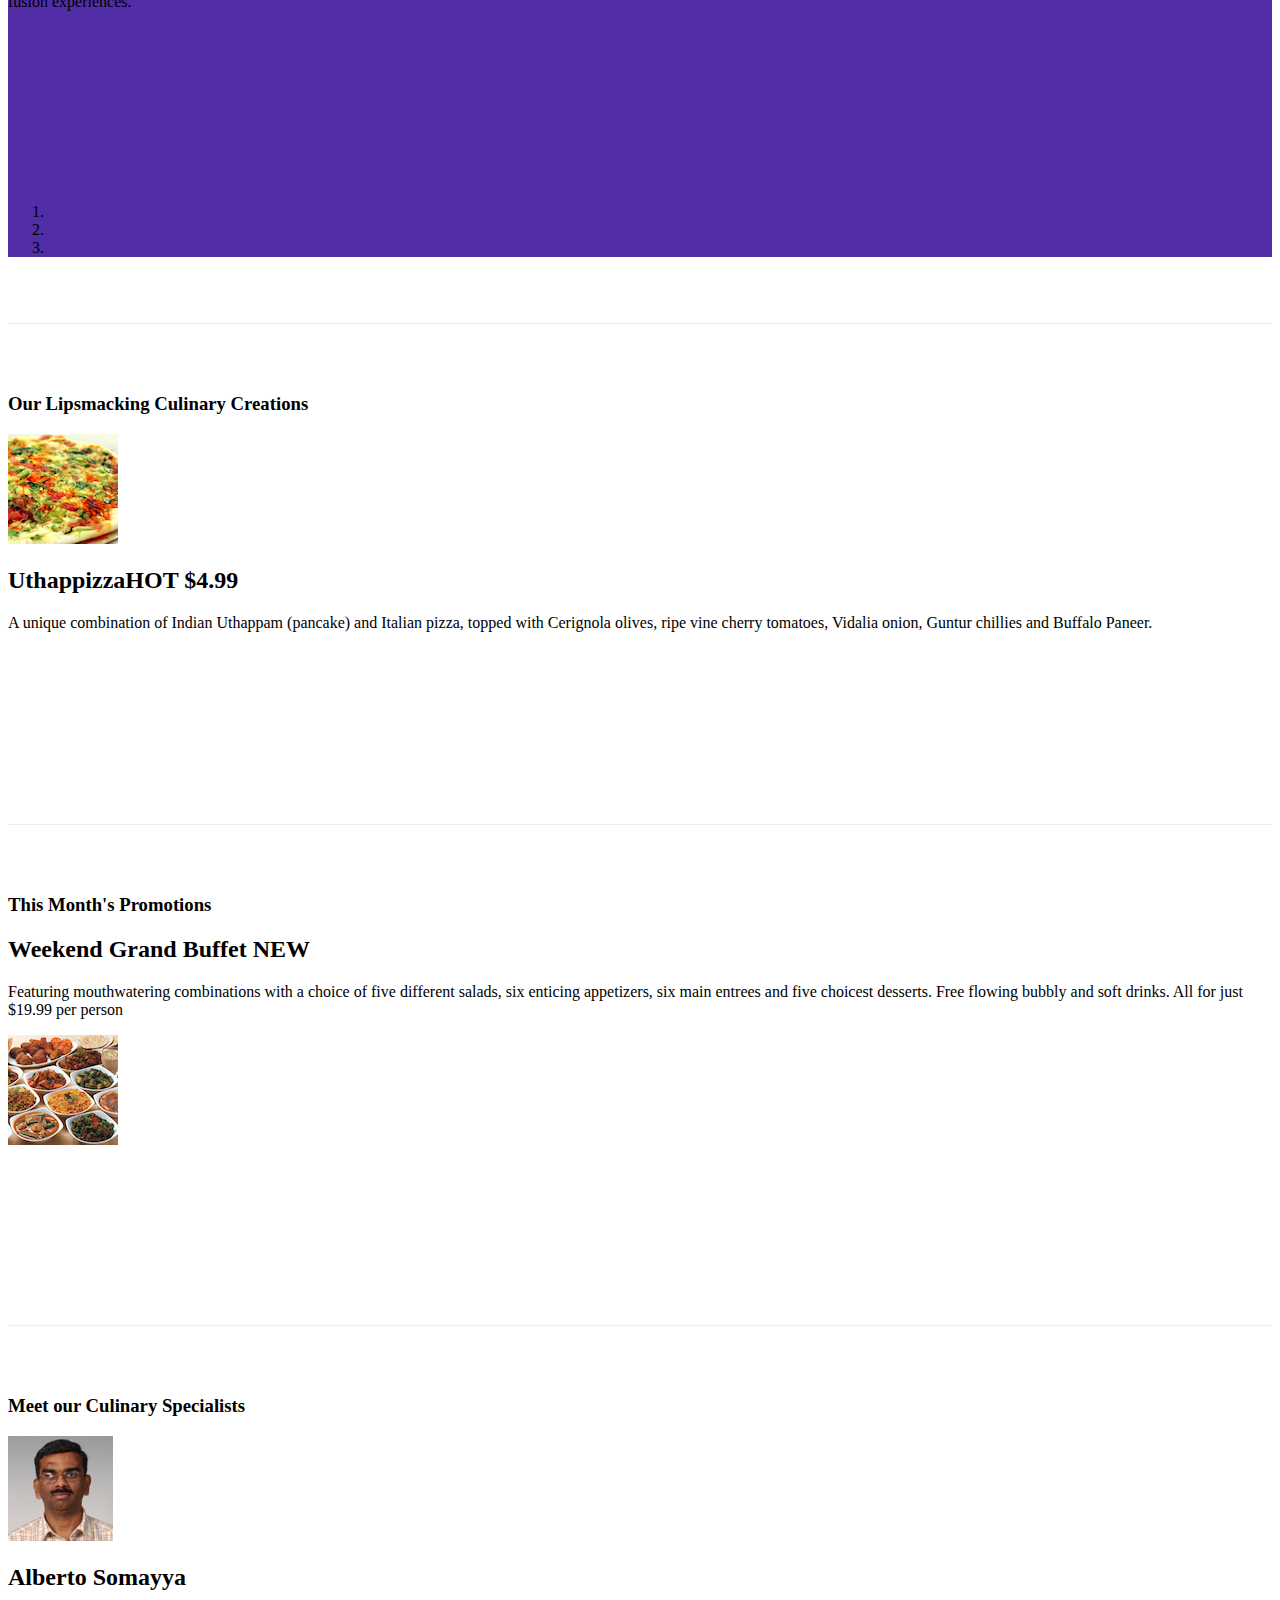
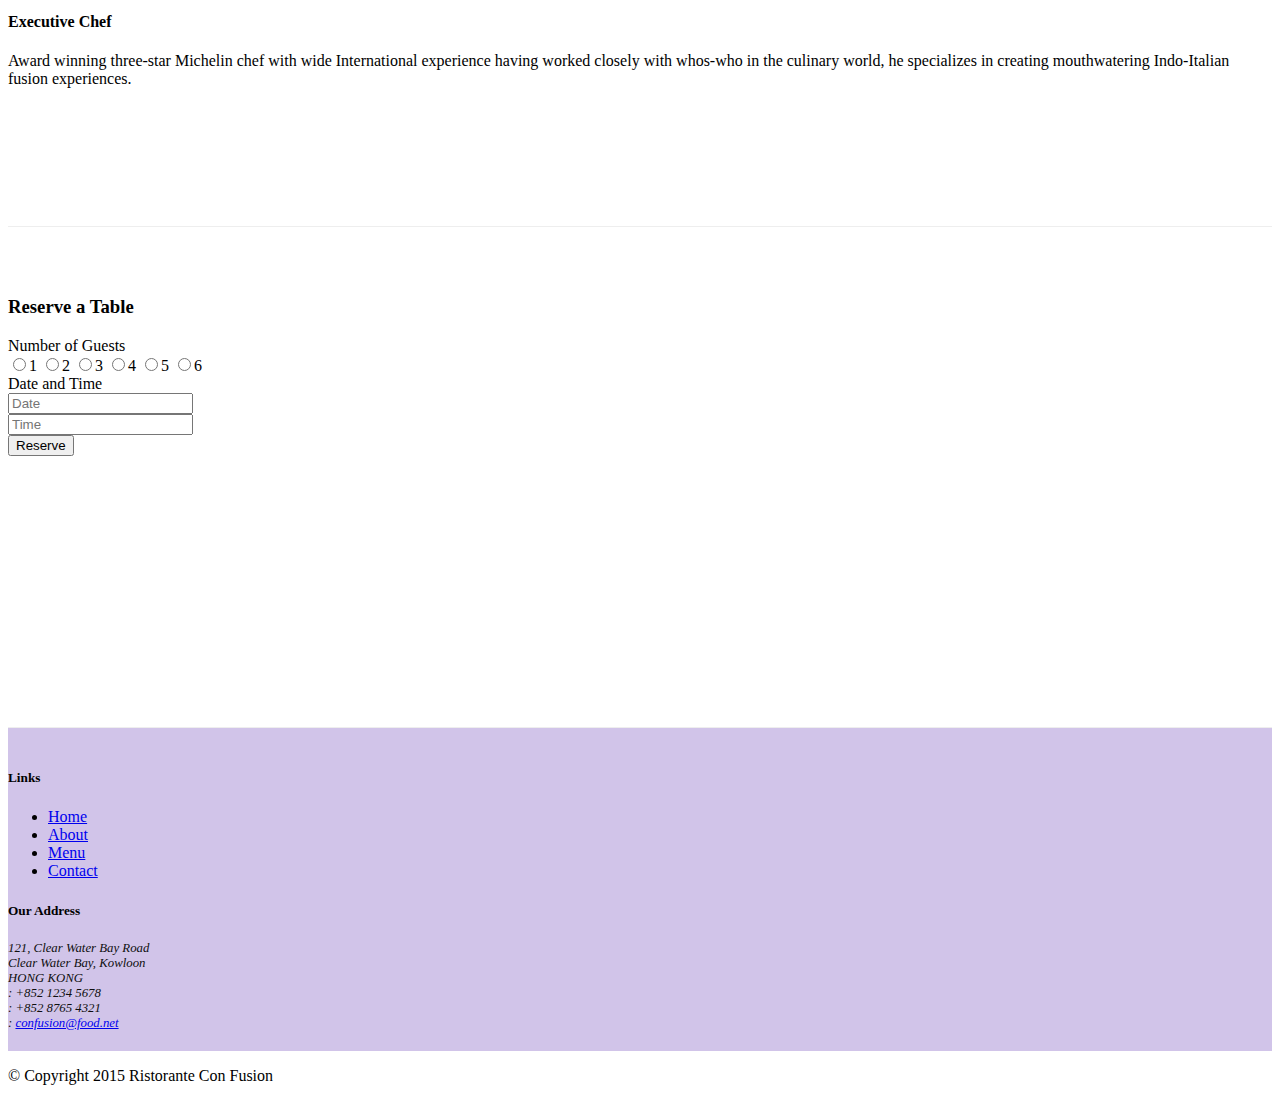
==== commit db7a0642: "Carousel" ====
--- a/index.html
+++ b/index.html
@@ -83,6 +83,43 @@
     </header>
 
     <div class="container">
+      <div class="row row-content">
+        <div class="col">
+          <div class="carousel slide" id="mycar" data-ride="carousel">
+            <div class="carousel-inner" role="listbox">
+              <div class="carousel-item active">
+                <img class="d-block img-fluid" src="img/uthappizza.png" alt="uthsppizza">
+                <div class="carousel-caption d-none d-md-block">
+                  <h2>Uthappizza<span class="badge badge-danger">HOT</span> <span class="badge badge-pill badge-default"> $4.99</span></h2>
+                  <p class="hidden-xs-down">A unique combination of Indian Uthappam (pancake) and Italian pizza, topped with Cerignola olives, ripe vine cherry tomatoes, Vidalia onion, Guntur chillies and Buffalo Paneer.</p>
+                </div>
+              </div>
+              <div class="carousel-item">
+                <img class="d-block img-fluid" src="img/buffet.png" alt="uthsppizza">
+                <div class="carousel-caption d-none d-md-block">
+                  <h2 class=>Weekend Grand Buffet <span class="badge badge-danger">NEW</span></h2>
+                  <p class="hidden-xs-down">Featuring mouthwatering combinations with a choice of five different salads, six enticing appetizers, six main entrees and five choicest desserts. Free flowing bubbly and soft drinks. All for just $19.99 per person </p>
+                </div>
+              </div>
+              <div class="carousel-item">
+                <img class="d-block img-fluid" src="img/alberto.png" alt="uthsppizza">
+                <div class="carousel-caption d-none d-md-block">
+                  <h2>Alberto Somayya</h2>
+                  <h4>Executive Chef</h4>
+                  <p class="hidden-xs-down">Award winning three-star Michelin chef with wide International experience having worked closely with whos-who in the culinary world, he specializes in creating mouthwatering Indo-Italian fusion experiences. </p>
+                </div>
+              </div>
+            </div>
+            <ol class="carousel-indicators">
+              <li data-target="#mycar" data-slide-to="0" class="active"></li>
+              <li data-target="#mycar" data-slide-to="1"></li>
+              <li data-target="#mycar" data-slide-to="2"></li>
+            </ol>
+            <a href="#mycar" class="carousel-control-prev" role="button" data-slide="prev"><span class="carousel-control-prev-icon"></span></a>
+            <a href="#mycar" class="carousel-control-next" role="button" data-slide="next"><span class="carousel-control-next-icon"></span></a>
+          </div>
+        </div>
+      </div>
         <div class="row row-content align-items-center">
             <div class="col-sm-4 col-md-3 flex-last">
                 <h3>Our Lipsmacking Culinary Creations</h3>
--- a/css/stylosa.css
+++ b/css/stylosa.css
@@ -37,3 +37,15 @@
   border-bottom: 1px solid #ddd;
   padding: 10px;
 }
+.carousel{
+  background: #512DA8
+}
+.carousel-item{
+  height: 300px;
+}
+.carousel-item img{
+  position: absolute;
+  top: 0;
+  left: 0;
+  min-height: 300px;
+}
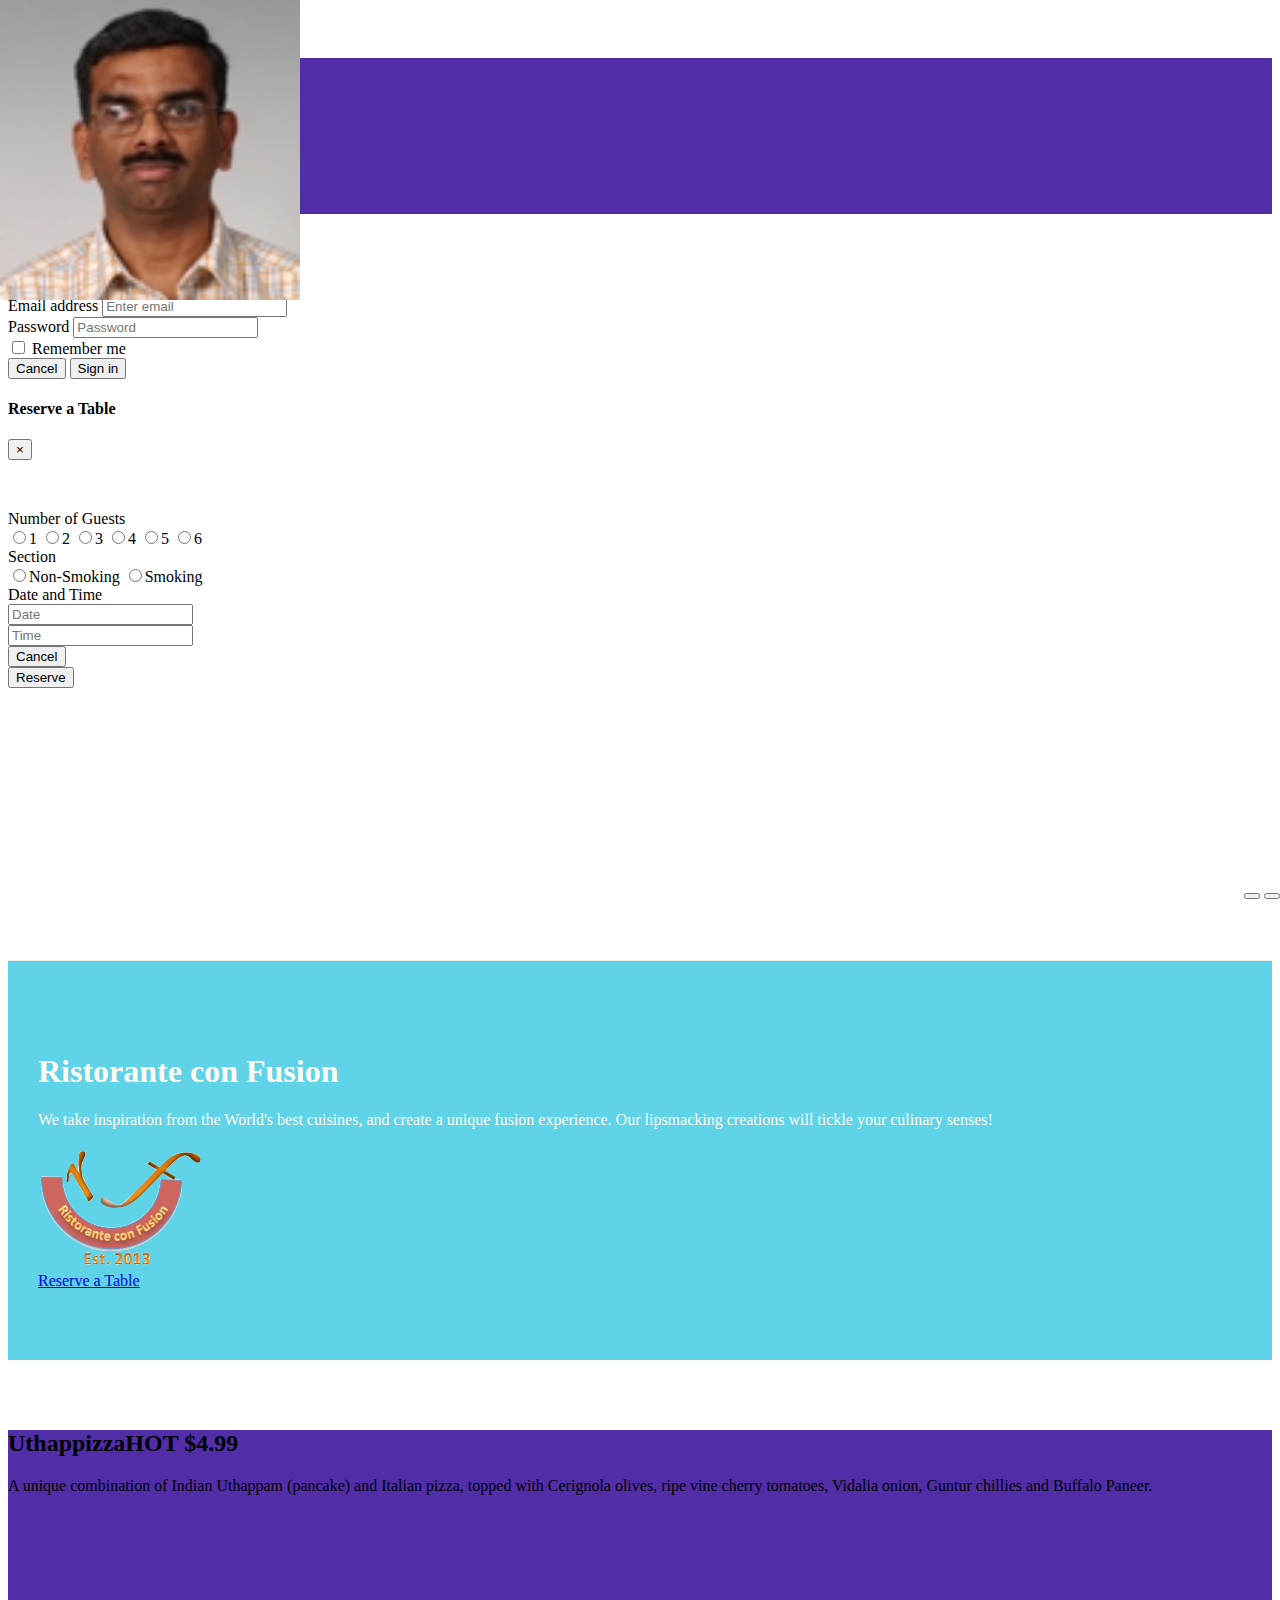
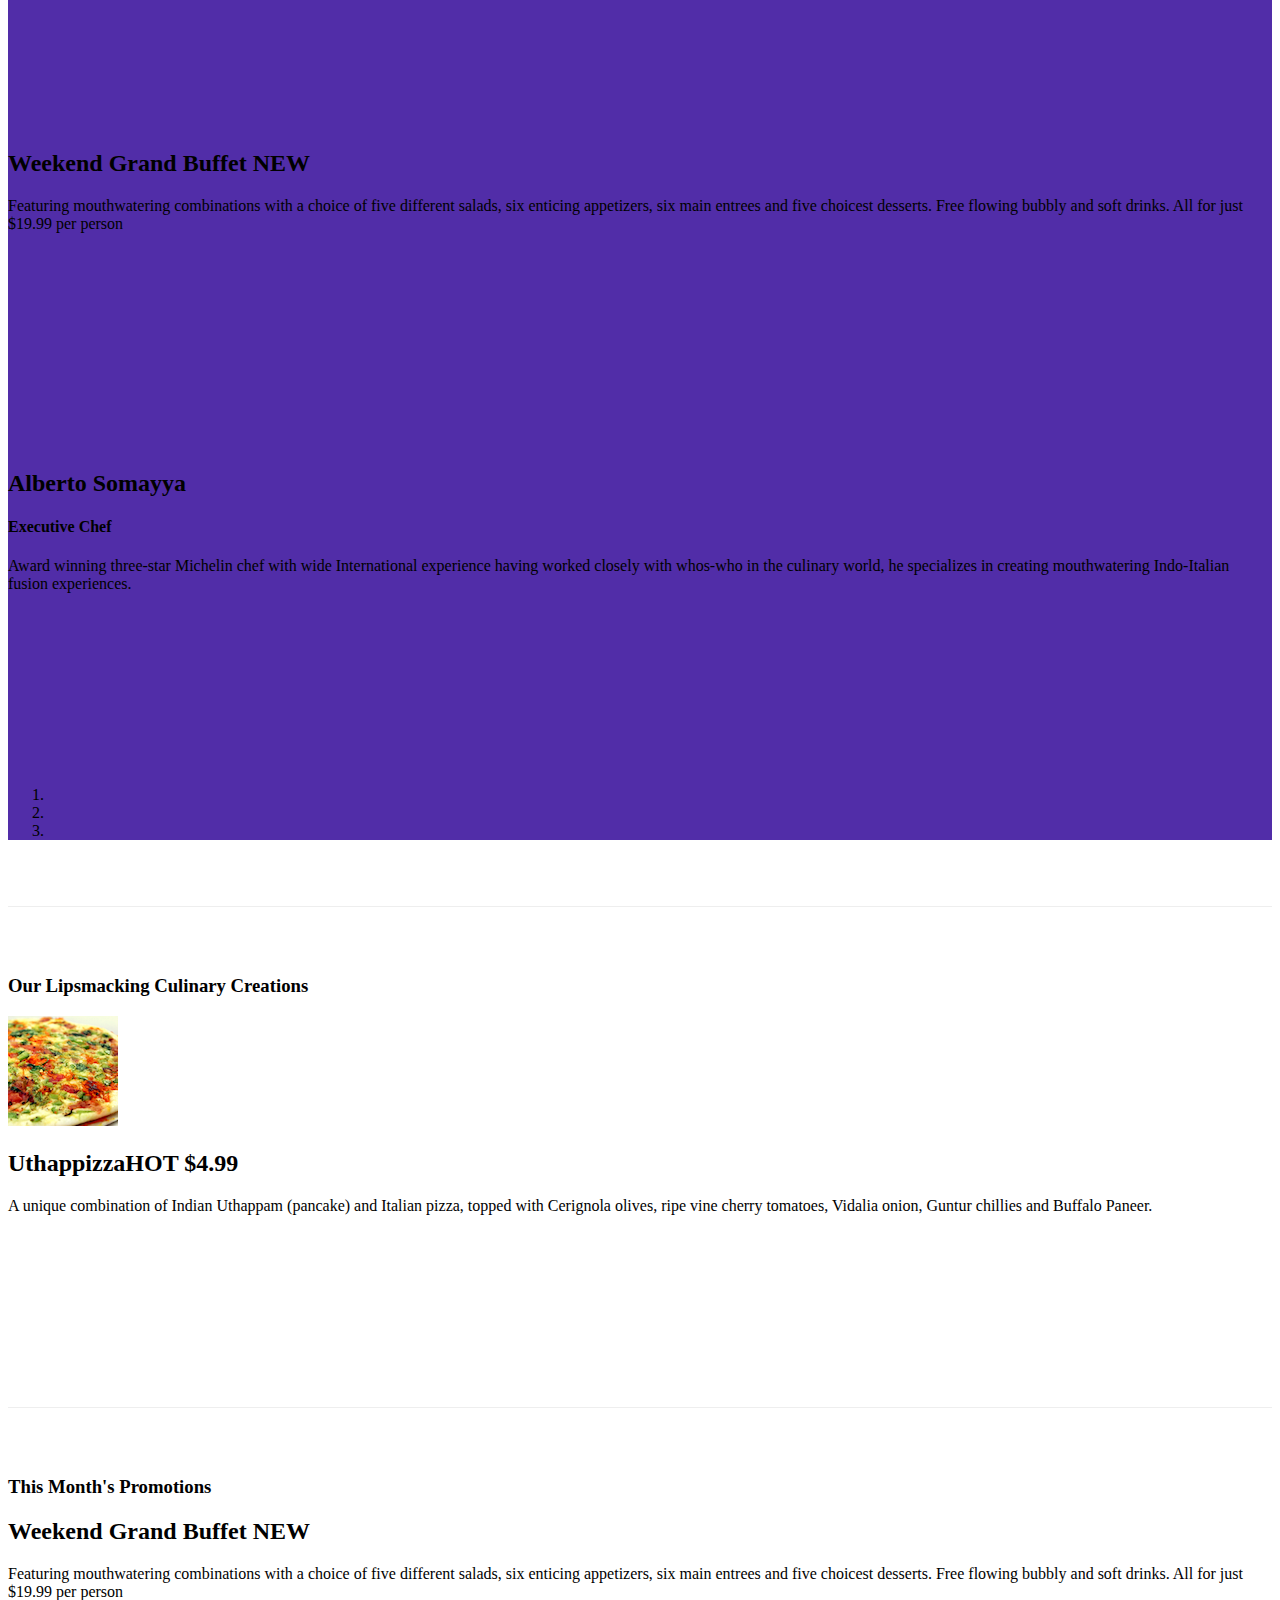
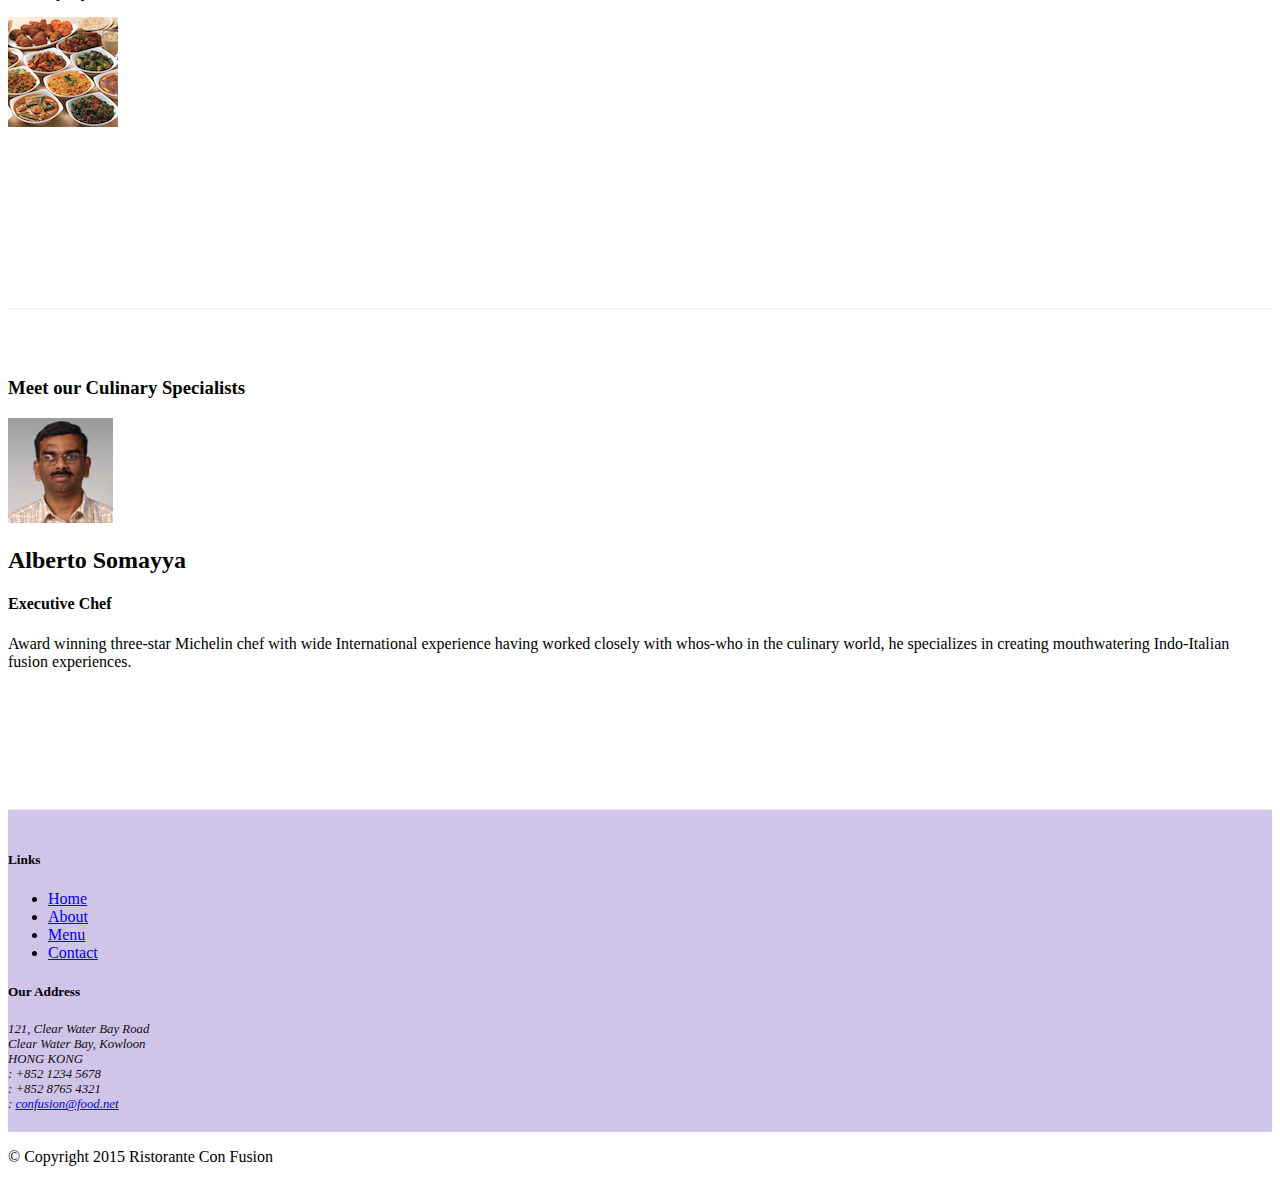
==== commit 5777fd3d: "Bootstrap Jquery" ====
--- a/index.html
+++ b/index.html
@@ -64,6 +64,67 @@
         </div>
       </div>
     </div>
+    <div class="modal fade" id="reserveform" role="dialog">
+      <div class="modal-dialog" role="content">
+        <div class="modal-content">
+          <div class="modal-header">
+            <h4 class="modal-title">Reserve a Table </h4>
+            <button type="button" class="close" data-dismiss="modal">&times;</button>
+          </div>
+          <div class="modal-body">
+            <div class="row row-content">
+              <div class="col-12">
+                    <form>
+                      <div class="form-group row">
+                        <label for="number" class="col-12 col-sm-2 col-form-label align-self-center">Number of Guests</label>
+                        <div class="col-12 col-sm-10">
+                          <label class="col-form-label col-1"><input type="radio" name="radio1">1</label>
+                          <label class="col-form-label col-1"><input type="radio" name="radio1">2</label>
+                          <label class="col-form-label col-1"><input type="radio" name="radio1">3</label>
+                          <label class="col-form-label col-1"><input type="radio" name="radio1">4</label>
+                          <label class="col-form-label col-1"><input type="radio" name="radio1">5</label>
+                          <label class="col-form-label col-1"><input type="radio" name="radio1">6</label>
+                        </div>
+                      </div>
+                      <div class="form-group-row">
+                        <label for="section" class="col-12 col-sm-2 col-form-label align-self-center">Section</label>
+                        <div class="col-12 col-sm-10">
+                          <div class="btn-group" data-toggle="buttons">
+                              <label class="btn btn-success col-sm-12"><input type="radio" id="button1">Non-Smoking</label>
+                              <label class="btn btn-danger col-sm-12"><input type="radio" id="button2">Smoking</label>
+                          </div>
+                        </div>
+                      </div>
+                      <div class="form-group row" >
+                        <label for="date"  class="col-12 col-sm-2 col-form-label align-self-center">Date and Time</label>
+                        <div class="col-12 col-sm-4">
+                          <div class="input-group">
+                            <div class="input-group-addon"><i class="fa fa-calendar" aria-hidden="true"></i></div>
+                            <input class="col-8" type="text" placeholder="Date" name="date">
+                          </div>
+                        </div>
+                        <div class="col-12 col-sm-4">
+                            <div class="input-group" >
+                              <div class="input-group-addon"><i class="fa fa-clock-o" aria-hidden="true"></i></div>
+                              <input type="text"  class="col-8" placeholder="Time" name="date">
+                            </div>
+                        </div>
+                      </div>
+                      <div class="row">
+                        <div class="col-4 col-sm-3 offset- 2 padding-0">
+                          <button type="button" class="btn btn-default" data-dismiss="modal">Cancel</button>
+                        </div>
+                        <div class="col-4 col-sm-3 padding-0">
+                          <button type="button" class="btn btn-primary" name="button">Reserve</button>
+                        </div>
+                      </div>
+                    </form>
+              </div>
+            </div>
+          </div>
+        </div>
+      </div>
+    </div>
     <header class="jumbotron">
         <div class="container">
             <div class="row row-header">
@@ -75,9 +136,7 @@
                   <img src="img/logo.png" class="img-fluid">
                 </div>
                 <div class="col-12 col-sm-2 align-self-center">
-                  <a type="button" class="btn btn-warning btn-sm btn-block"
-                    data-toggle="tooltip" data-html="true"  title="Or Call us at  <br><strong>+852 12345678</strong>"
-                     data-placement="bottom" href="#reserveform">Reserve a Table</a>
+                  <a type="button" class="btn btn-warning btn-sm btn-block" data-toggle="modal" data-target="#reserveform" href="#reserveform">Reserve a Table</a>
             </div>
         </div>
     </header>
@@ -117,6 +176,14 @@
             </ol>
             <a href="#mycar" class="carousel-control-prev" role="button" data-slide="prev"><span class="carousel-control-prev-icon"></span></a>
             <a href="#mycar" class="carousel-control-next" role="button" data-slide="next"><span class="carousel-control-next-icon"></span></a>
+            <div class="btn-group" id="carouselButtons">
+              <button type="button" class="btn btn-danger btn-small" id="carousel-pause">
+                <span class="fa fa-pause"></span>
+              </button>
+              <button type="button" class="btn btn-danger btn-small" id="carousel-play">
+                <span class="fa fa-play"></span>
+              </button>
+            </div>
           </div>
         </div>
       </div>
@@ -165,48 +232,6 @@
               </div>
               </div>
             </div>
-        </div>
-        <div class="row row-content">
-          <div class="col-12 col-sm-8 offset-sm-2">
-            <div class="card">
-              <h3 class="card-header bg-warning text-white" id="reserveform">Reserve a Table</h3>
-              <div class="card-block">
-                <form>
-                  <div class="form-group row">
-                    <label for="number" class="col-12 col-sm-2 col-form-label align-self-center">Number of Guests</label>
-                    <div class="col-12 col-sm-9">
-                      <label class="col-form-label col-1"><input type="radio" name="radio1">1</label>
-                      <label class="col-form-label col-1"><input type="radio" name="radio1">2</label>
-                      <label class="col-form-label col-1"><input type="radio" name="radio1">3</label>
-                      <label class="col-form-label col-1"><input type="radio" name="radio1">4</label>
-                      <label class="col-form-label col-1"><input type="radio" name="radio1">5</label>
-                      <label class="col-form-label col-1"><input type="radio" name="radio1">6</label>
-                    </div>
-                  </div>
-                  <div class="form-group row" >
-                    <label for="date"  class="col-12 col-sm-2 col-form-label align-self-center">Date and Time</label>
-                    <div class="col-12 col-sm-3">
-                      <div class="input-group">
-                        <div class="input-group-addon"><i class="fa fa-calendar" aria-hidden="true"></i></div>
-                        <input class="col-8" type="text" placeholder="Date" name="date">
-                      </div>
-                    </div>
-                    <div class="col-12 col-sm-3">
-                        <div class="input-group" >
-                          <div class="input-group-addon"><i class="fa fa-clock-o" aria-hidden="true"></i></div>
-                          <input type="text"  class="col-8" placeholder="Time" name="date">
-                        </div>
-                    </div>
-                  </div>
-                  <div class="row">
-                    <div class="col-4 col-sm-3 offset-sm-2">
-                      <button type="button" class="btn btn-primary" name="button">Reserve</button>
-                    </div>
-                  </div>
-                </form>
-              </div>
-            </div>
-          </div>
         </div>
     </div>
 
@@ -257,7 +282,13 @@
     <script src="node_modules/bootstrap/dist/js/bootstrap.min.js"></script>
     <script type="text/javascript">
       $(document).ready(function(){
-        $('[data-toggle="tooltip"]').tooltip();
+        $("#mycar").carousel({interval: 2000});
+        $("#carousel-pause").click(function(){
+          $("#mycar").carousel('pause');
+        });
+        $("#carousel-play").click(function(){
+          $("#mycar").carousel('cycle');
+        });
       });
     </script>
 </body>
--- a/css/stylosa.css
+++ b/css/stylosa.css
@@ -49,3 +49,12 @@
   left: 0;
   min-height: 300px;
 }
+.padding-0{
+    padding-right:0;
+    padding-left:0;
+}
+#carouselButtons{
+  right: 0px;
+  position: absolute;
+  bottom: 0px;
+}
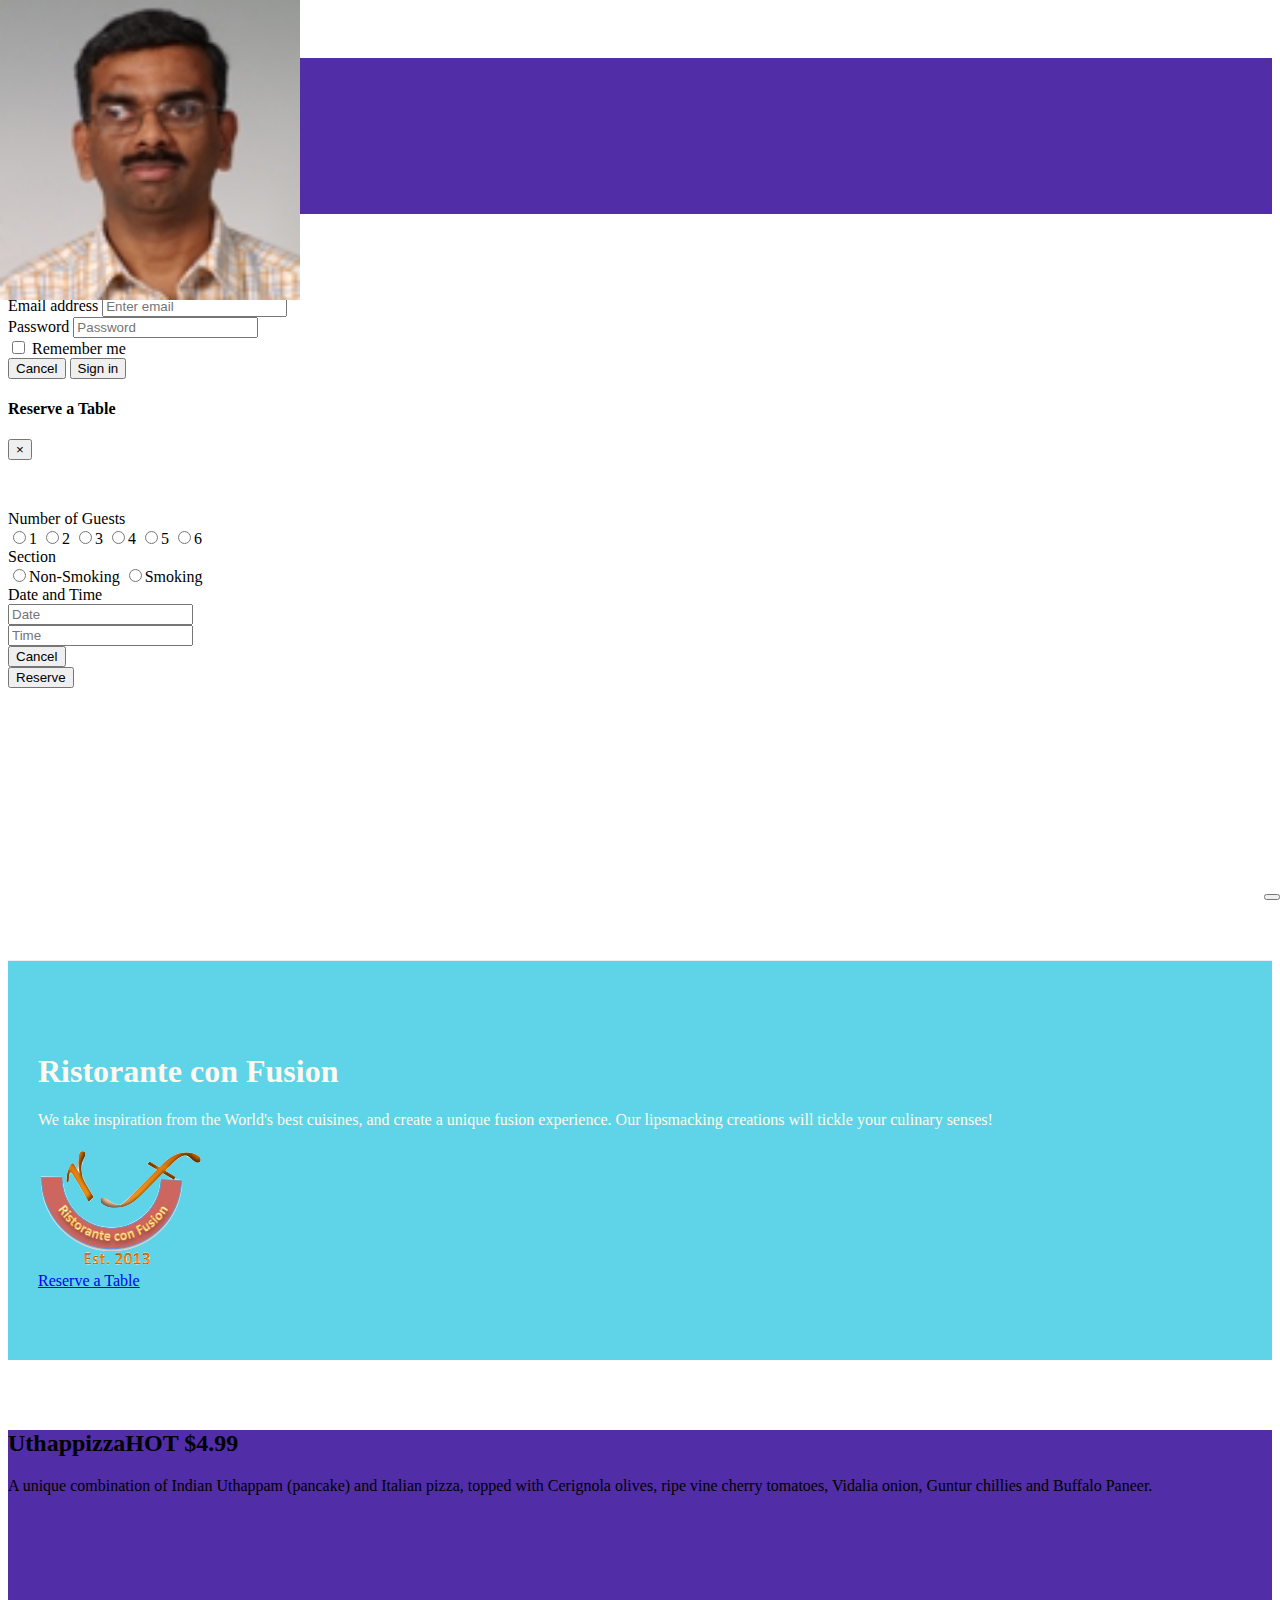
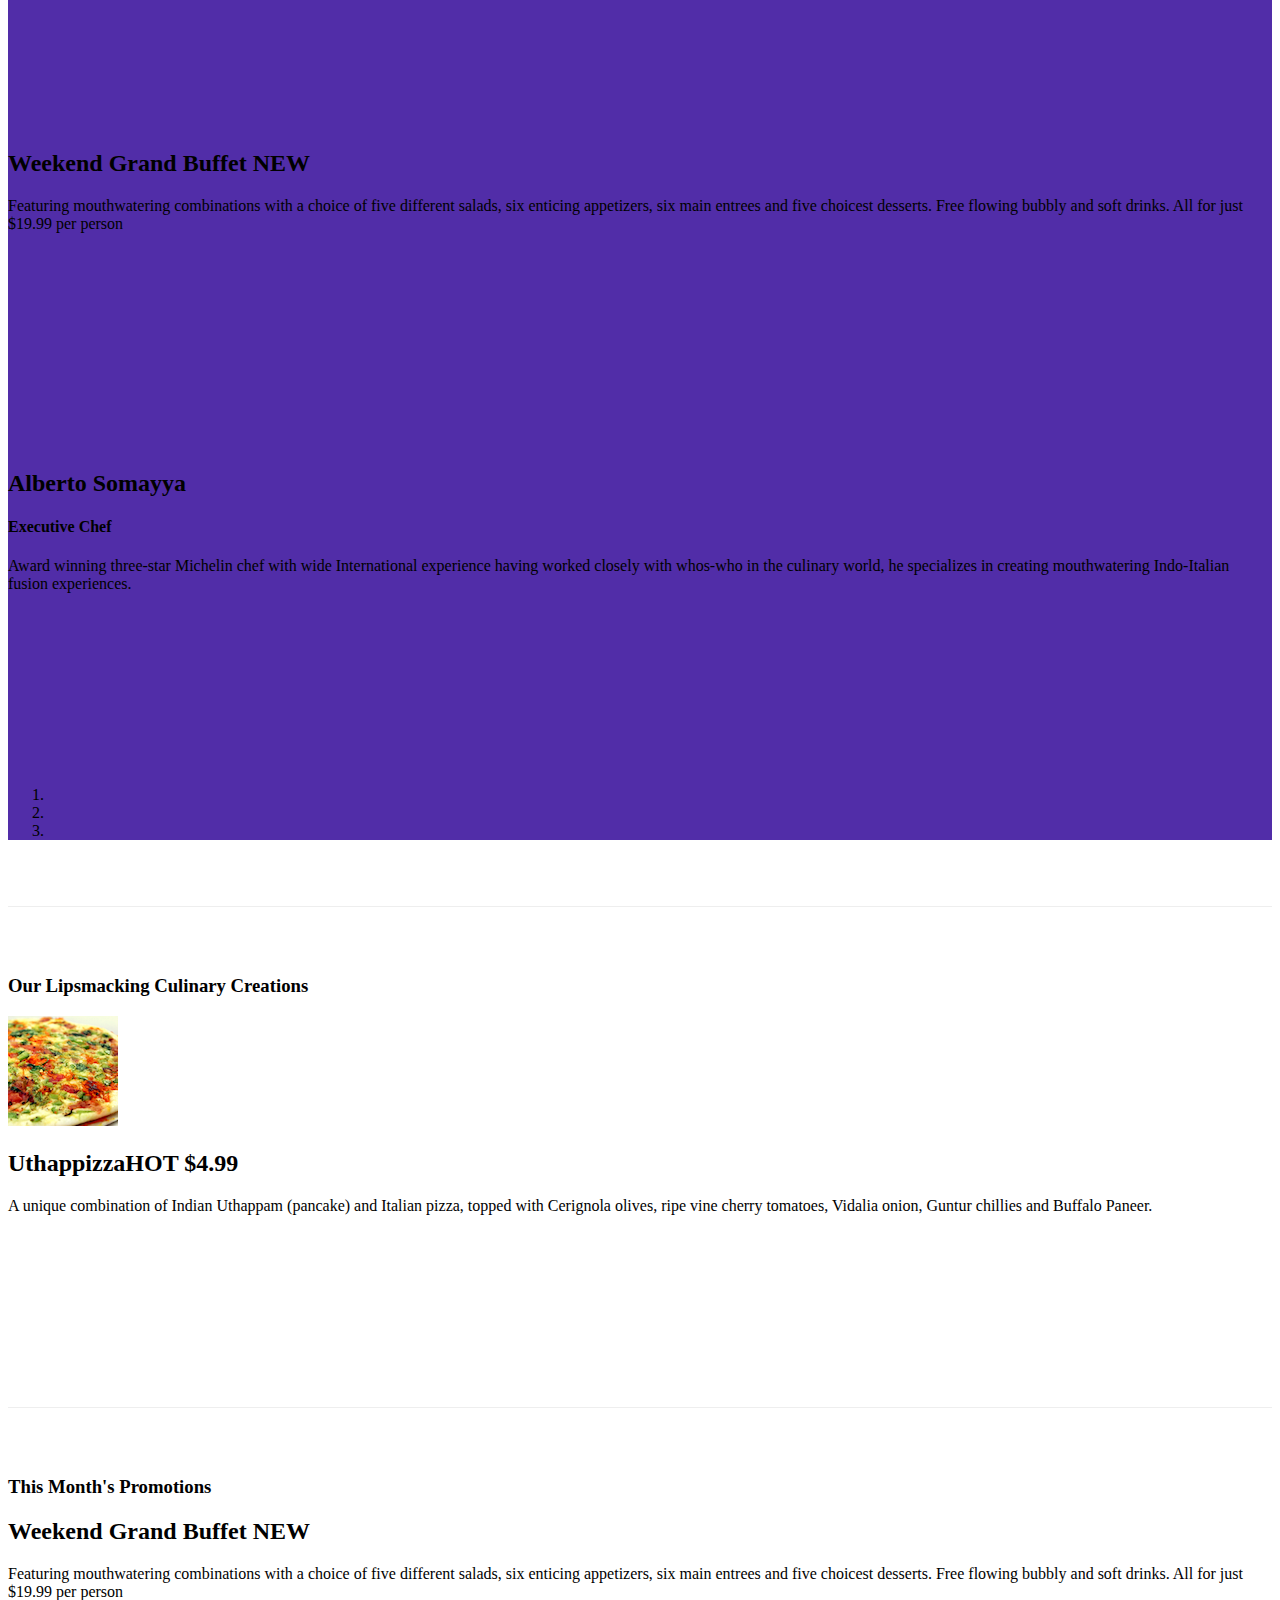
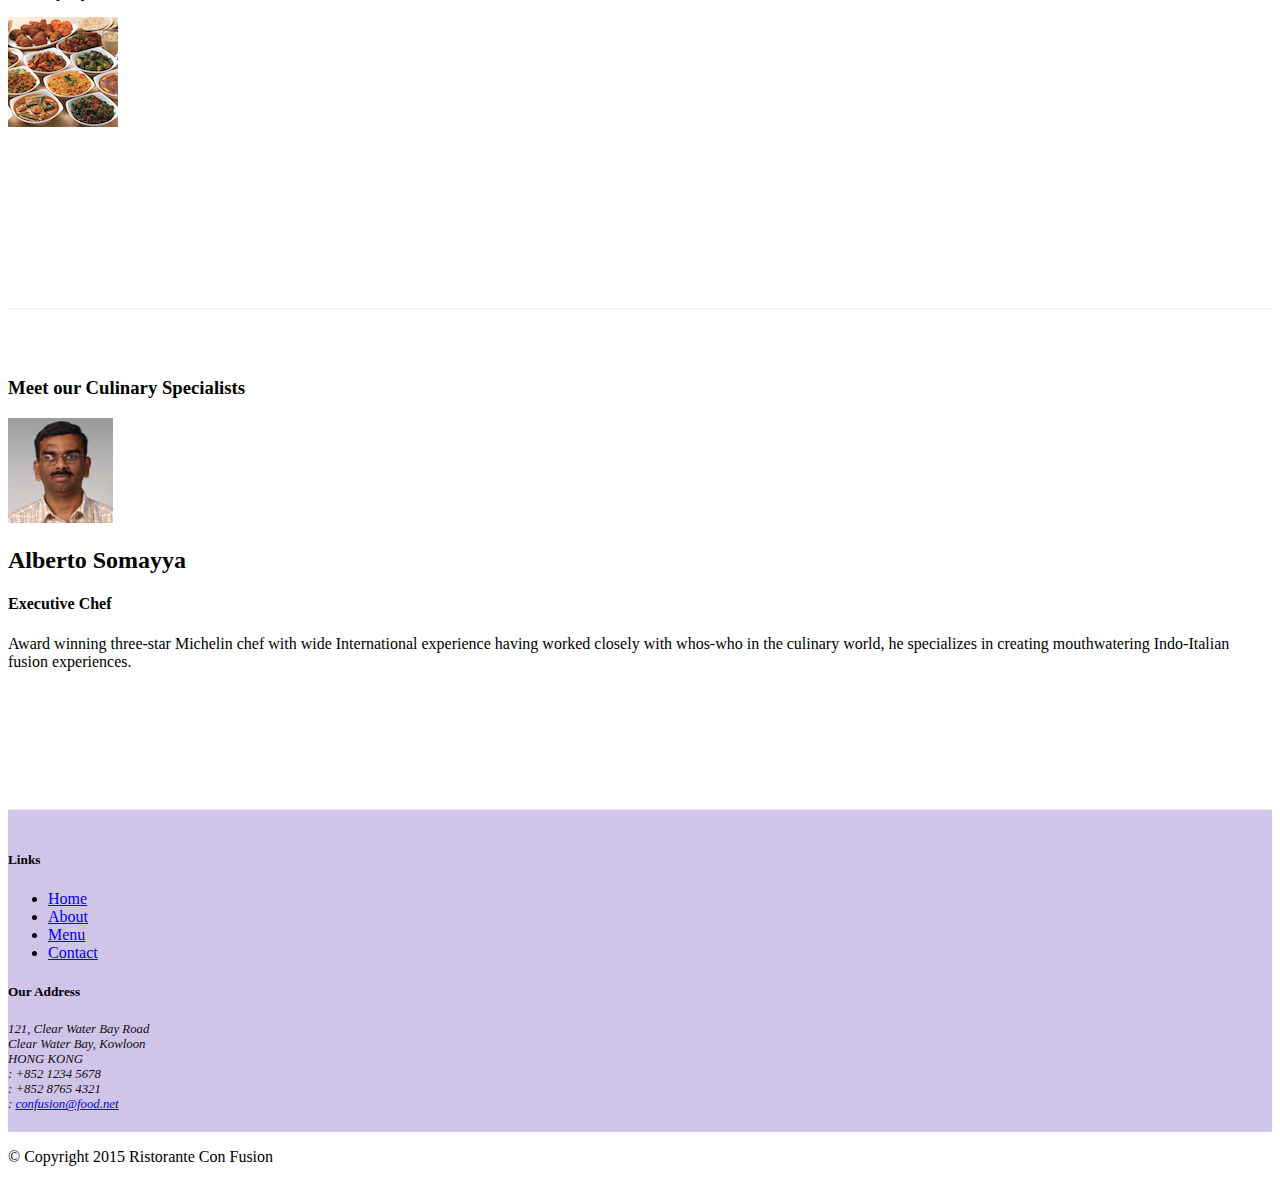
==== commit 9781371f: "Bootstrap Jquery 2" ====
--- a/index.html
+++ b/index.html
@@ -176,14 +176,9 @@
             </ol>
             <a href="#mycar" class="carousel-control-prev" role="button" data-slide="prev"><span class="carousel-control-prev-icon"></span></a>
             <a href="#mycar" class="carousel-control-next" role="button" data-slide="next"><span class="carousel-control-next-icon"></span></a>
-            <div class="btn-group" id="carouselButtons">
-              <button type="button" class="btn btn-danger btn-small" id="carousel-pause">
+              <button type="button" class="btn btn-danger btn-small" id="carousel-button">
                 <span class="fa fa-pause"></span>
               </button>
-              <button type="button" class="btn btn-danger btn-small" id="carousel-play">
-                <span class="fa fa-play"></span>
-              </button>
-            </div>
           </div>
         </div>
       </div>
@@ -283,11 +278,17 @@
     <script type="text/javascript">
       $(document).ready(function(){
         $("#mycar").carousel({interval: 2000});
-        $("#carousel-pause").click(function(){
-          $("#mycar").carousel('pause');
-        });
-        $("#carousel-play").click(function(){
-          $("#mycar").carousel('cycle');
+        $("#carousel-button").click(function(){
+          if($("#carousel-button").children("span").hasClass("fa-pause")){
+            $("#mycar").carousel('pause');
+            $("#carousel-button").children("span").removeClass("fa-pause");
+            $("#carousel-button").children("span").addClass("fa-play");
+          }
+          else if($("#carousel-button").children("span").hasClass("fa-play")){
+            $("#mycar").carousel('cycle');
+            $("#carousel-button").children("span").removeClass("fa-play");
+            $("#carousel-button").children("span").addClass("fa-pause");
+          }
         });
       });
     </script>
--- a/css/stylosa.css
+++ b/css/stylosa.css
@@ -53,7 +53,7 @@
     padding-right:0;
     padding-left:0;
 }
-#carouselButtons{
+#carousel-button{
   right: 0px;
   position: absolute;
   bottom: 0px;
